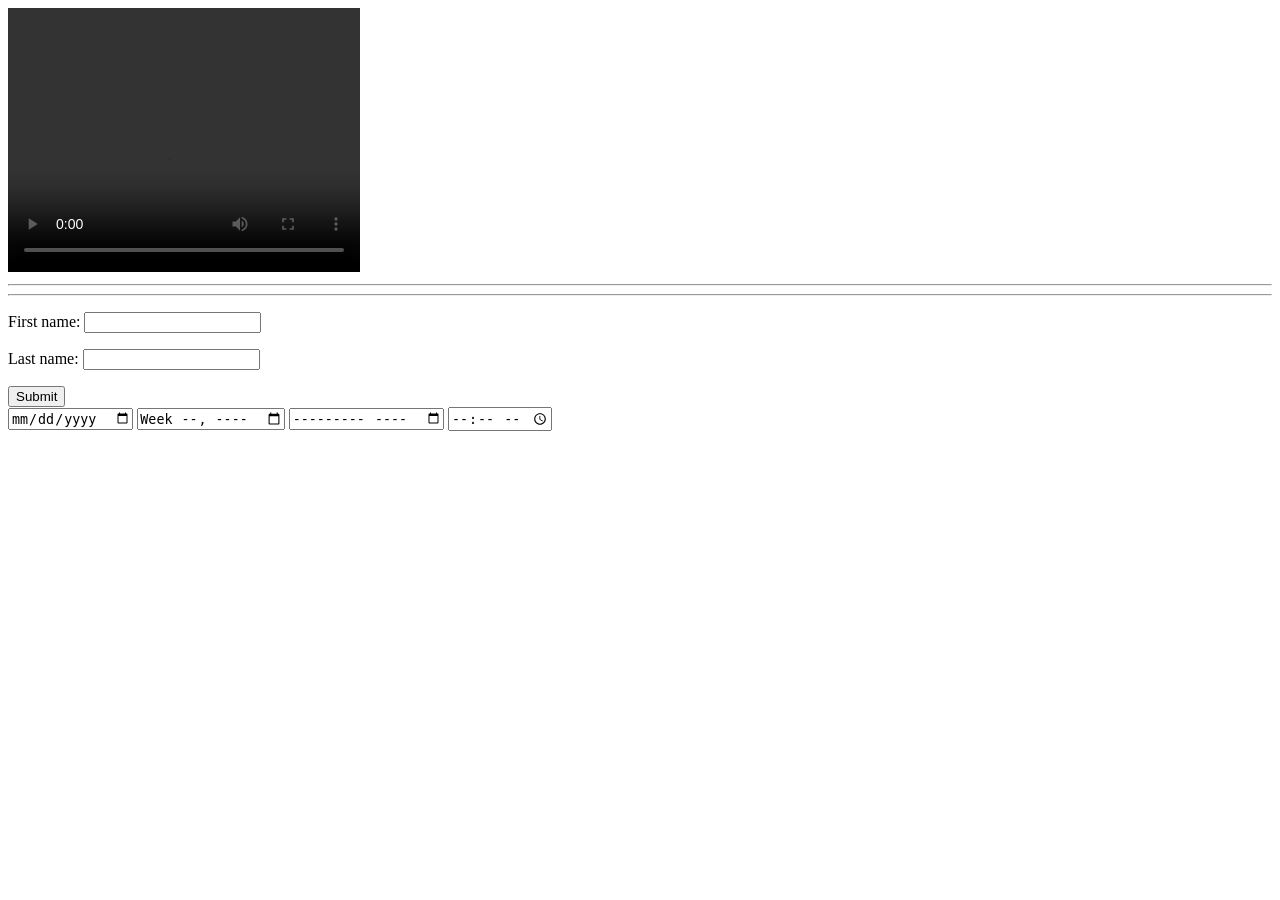
==== index.html @ 6a0bf3af "更新index.html，编写博文测试" ====
<!doctype html>
<html>
    <head>
        <meta http-equiv="Content-Type" content="text/html; charset=utf-8">
            <title>HTML5新增标签</title>
    </head>
    <!--视频p播放，mp4格式 -->
    <body>
        <video width="352" height="264" controls autobuffer>
            <source src="1.mp4" type='video/mp4; codecs="avc1.42E01E, mp4a.40.2"'></source>
        </video>
        <hr>
        <hr>
        <form action="input.asp" method="get">
            <p>First name: <input type="text" name="fname" /></p>
            <p>Last name: <input type="text" name="lname" /></p>
            <input type="submit" value="Submit" />
        </form>
        
        <form action="http://qfedu.com">
            <input type="date">
                <input type="week">
                    <input type="month">
                        <input type="time">
        </form>
        
    </body>
</html>
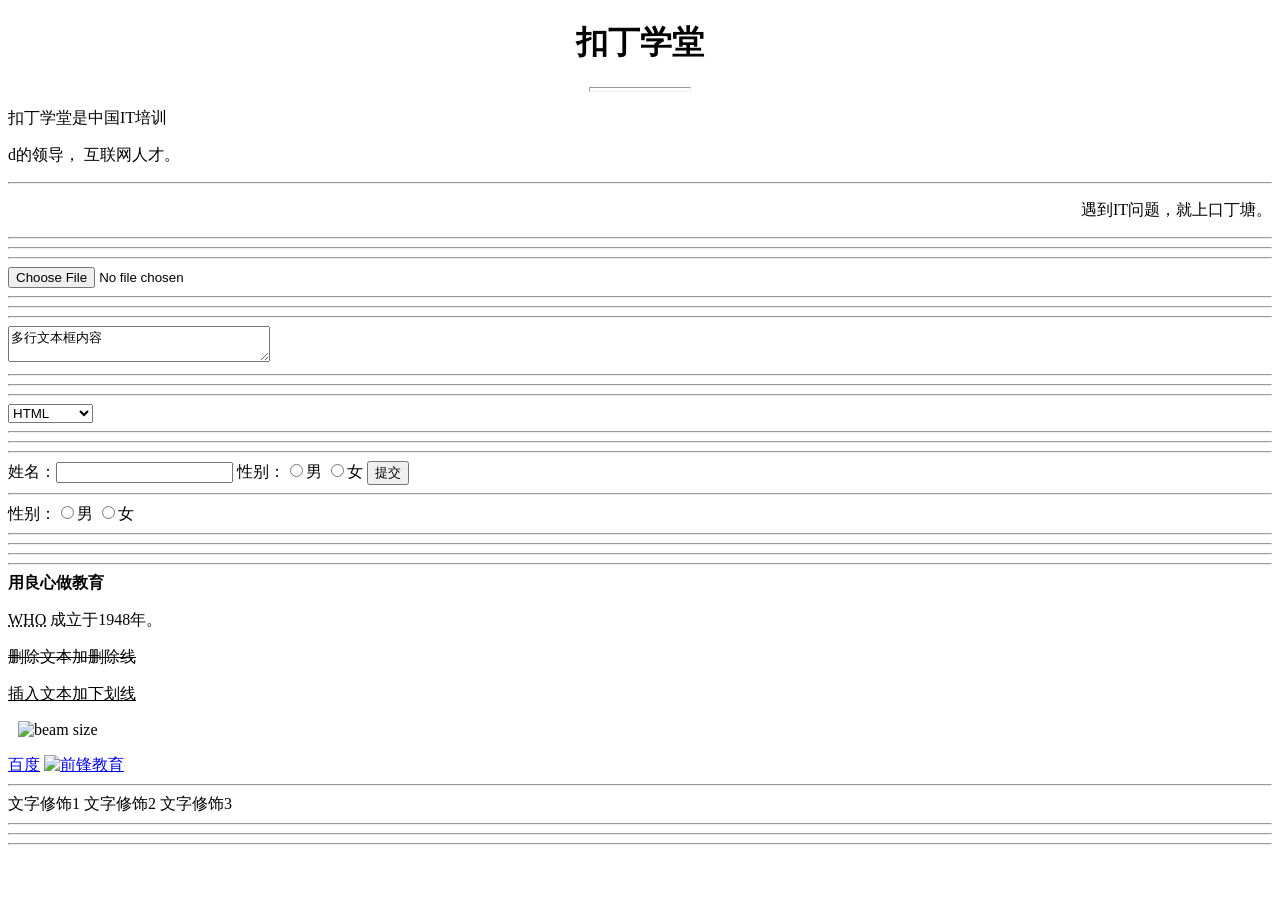
==== commit dbc53a87: "first commit" ====
--- a/index.html
+++ b/index.html
@@ -1,28 +1,84 @@
 <!doctype html>
 <html>
     <head>
-        <meta http-equiv="Content-Type" content="text/html; charset=utf-8">
-            <title>HTML5新增标签</title>
+        <meta charset="utf-8">
+            <title>标题</title>
     </head>
-    <!--视频p播放，mp4格式 -->
     <body>
-        <video width="352" height="264" controls autobuffer>
-            <source src="1.mp4" type='video/mp4; codecs="avc1.42E01E, mp4a.40.2"'></source>
-        </video>
+        <h1 align="center" >扣丁学堂</h1>  <!-- 左对齐 -->
+        <hr align="#003399" width="100" size="5">
+        <p align="left">扣丁学堂是中国IT培训  <!-- 右对齐 -->
+        <p>d的领导，
+        互联网人才。</p>
+        <hr>
+        <p align="right">遇到IT问题，就上口丁塘。</p>
         <hr>
         <hr>
-        <form action="input.asp" method="get">
-            <p>First name: <input type="text" name="fname" /></p>
-            <p>Last name: <input type="text" name="lname" /></p>
-            <input type="submit" value="Submit" />
-        </form>
-        
-        <form action="http://qfedu.com">
-            <input type="date">
-                <input type="week">
-                    <input type="month">
-                        <input type="time">
-        </form>
-        
-    </body>
+        <hr>
+        <head>
+            <title>HTML表单</title>
+        </head>
+        <body>
+            <form action="data.php" method="post"
+                enctype="multipart/form-data">
+                <input type="file">
+            </form>
+            <hr>
+            <hr>
+            <hr>
+            <form>
+                <textarea row="10" cols="30">多行文本框内容</textarea>
+            </form>
+            <hr>
+            <hr>
+            <hr>
+            <form>
+                <select>
+                    <option>HTML</option>
+                    <option>CSS</option>
+                    <option>JavaScript</option>
+                    <option>PHP</option>
+                </select>
+            </form>
+            <hr>
+            <hr>
+            <hr>
+            <form action="qiujianjie2007@126.com">
+                姓名：<input type="text">
+                    性别：<input type="radio">男
+                        <input type="radio">女
+                            <input type="submit" value="提交">
+            </form>
+            <hr>
+            <form>
+                性别：<input type="radio" name="gender" id="man"><label for="man">男</label>
+                    <input type="radio" name="gender" id="woman"><label for="woman">女</label>
+            </form>
+            <hr>
+            <hr>
+            <hr>
+            <hr>
+            
+            
+            <strong>用良心做教育</strong>  <!-- 强调加粗 -->
+            <p><abbr title="World Health Organization">WHO</abbr>
+            成立于1948年。</p>  <!-- abbr标签，引用缩写或者字母缩略语 -->
+            <p><del>删除文本加删除线</del></p> <!-- 删除文本加删除线 -->
+            <p><ins>插入文本加下划线</ins></p><!-- abbr标签，引用缩写或者字母缩略语 -->
+            <img src="a.png" alt="beam size" title="beam size" hspace="10" width="1000"><!-- 插入图片 -->
+                </p>
+                <a href="http://www.baidu.com" target="_blank">百度</a>
+                <a href="http://www.baidu.com">
+                    <img src="aa.png" alt="前锋教育">
+                </a>
+                <hr>
+                <span>文字修饰1</span>
+                <span>文字修饰2</span>
+                <span>文字修饰3</span>
+                <hr>
+                <hr>
+                <hr>
+                
+                
+        </body>
 </html>
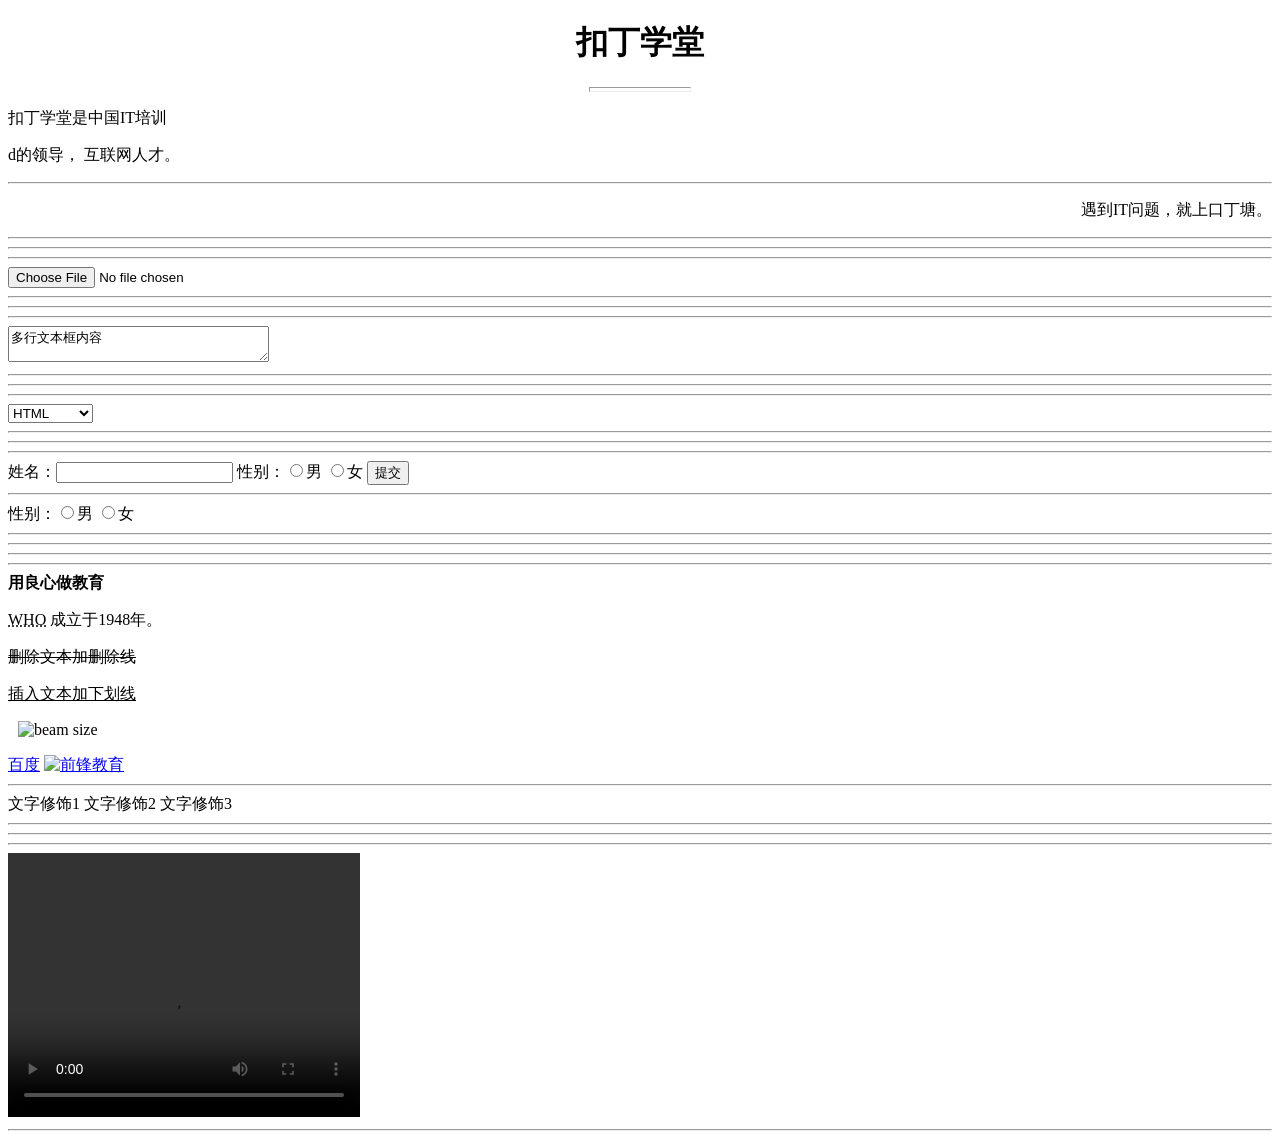
==== commit 011723b0: "first commit" ====
--- a/index.html
+++ b/index.html
@@ -78,7 +78,11 @@
                 <hr>
                 <hr>
                 <hr>
-                
+                <video width="352" height="264" controls autobuffer>
+                    <source src="/Users/qiujianjie/Desktop/html/1.mp4" type='video/mp4; codecs="avc1.42E01E, mp4a.40.2"'></source>
+                </video>
+                <hr>
+
                 
         </body>
 </html>
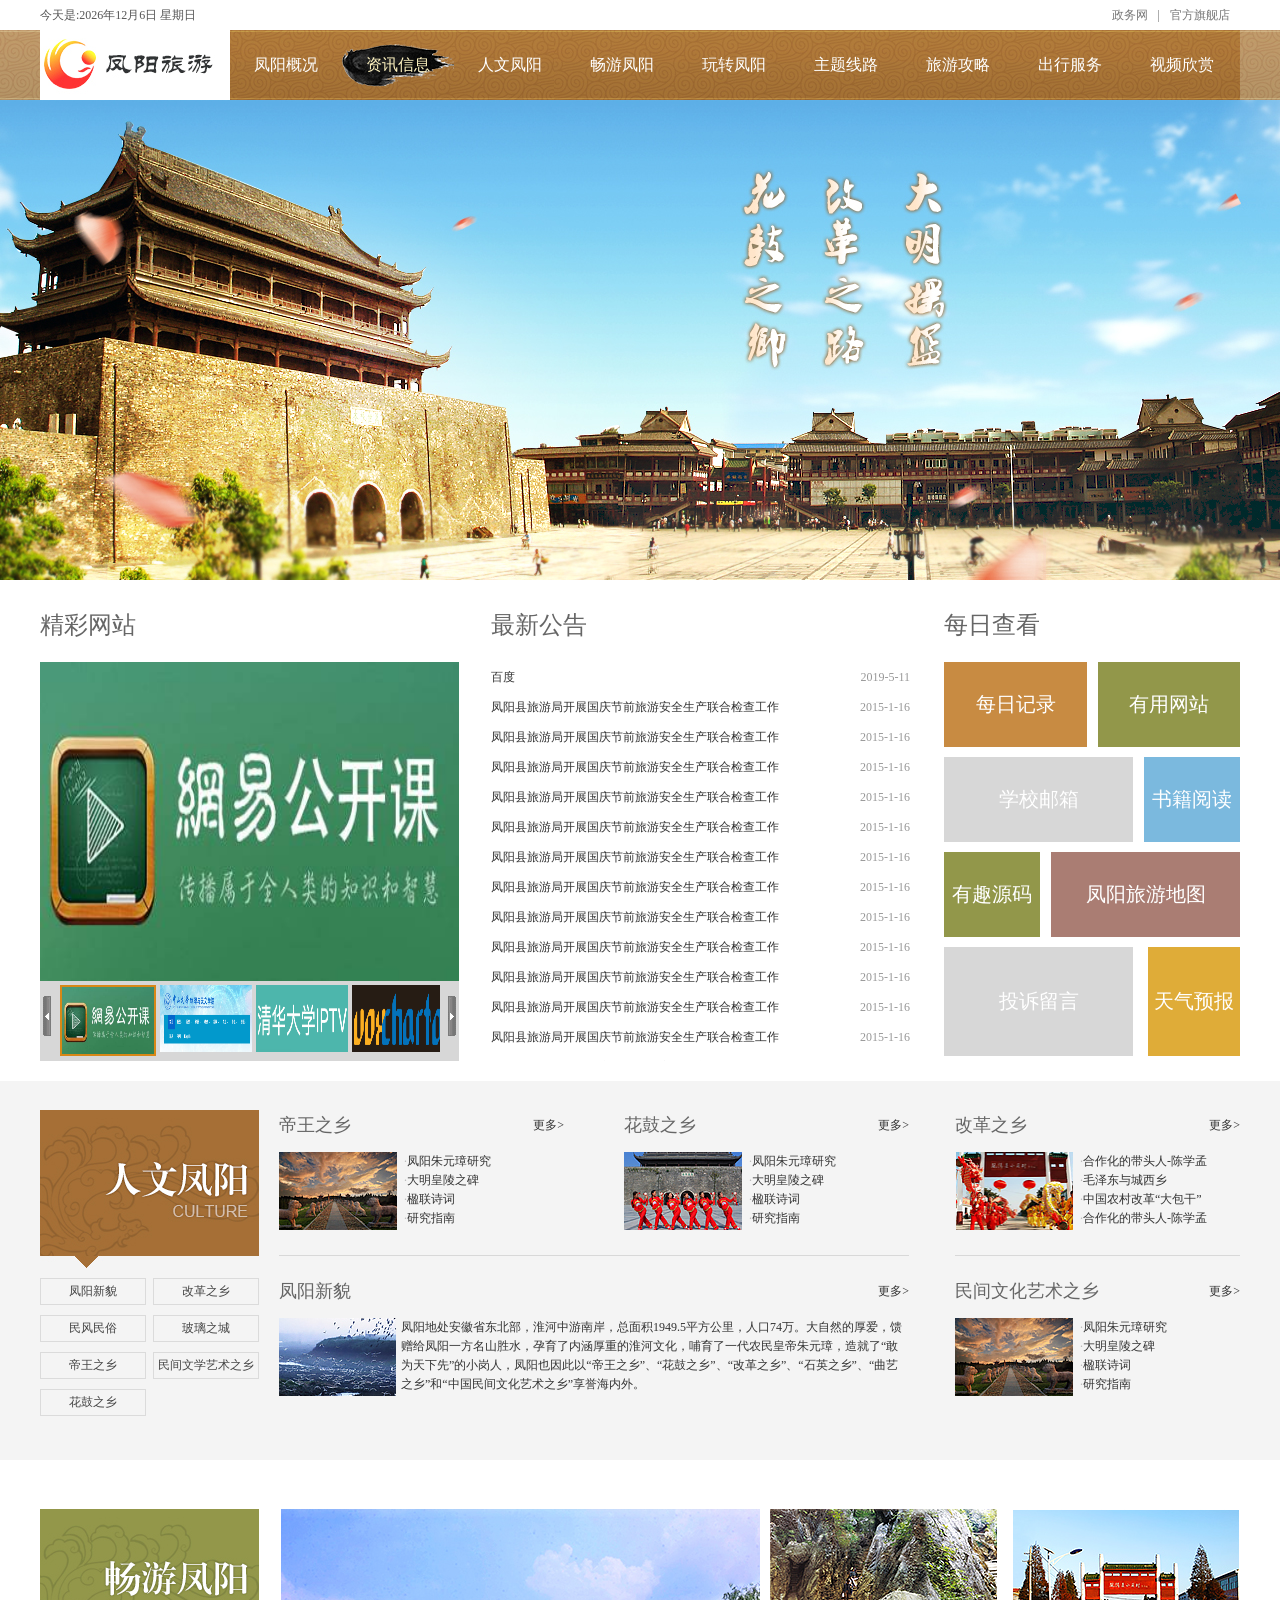
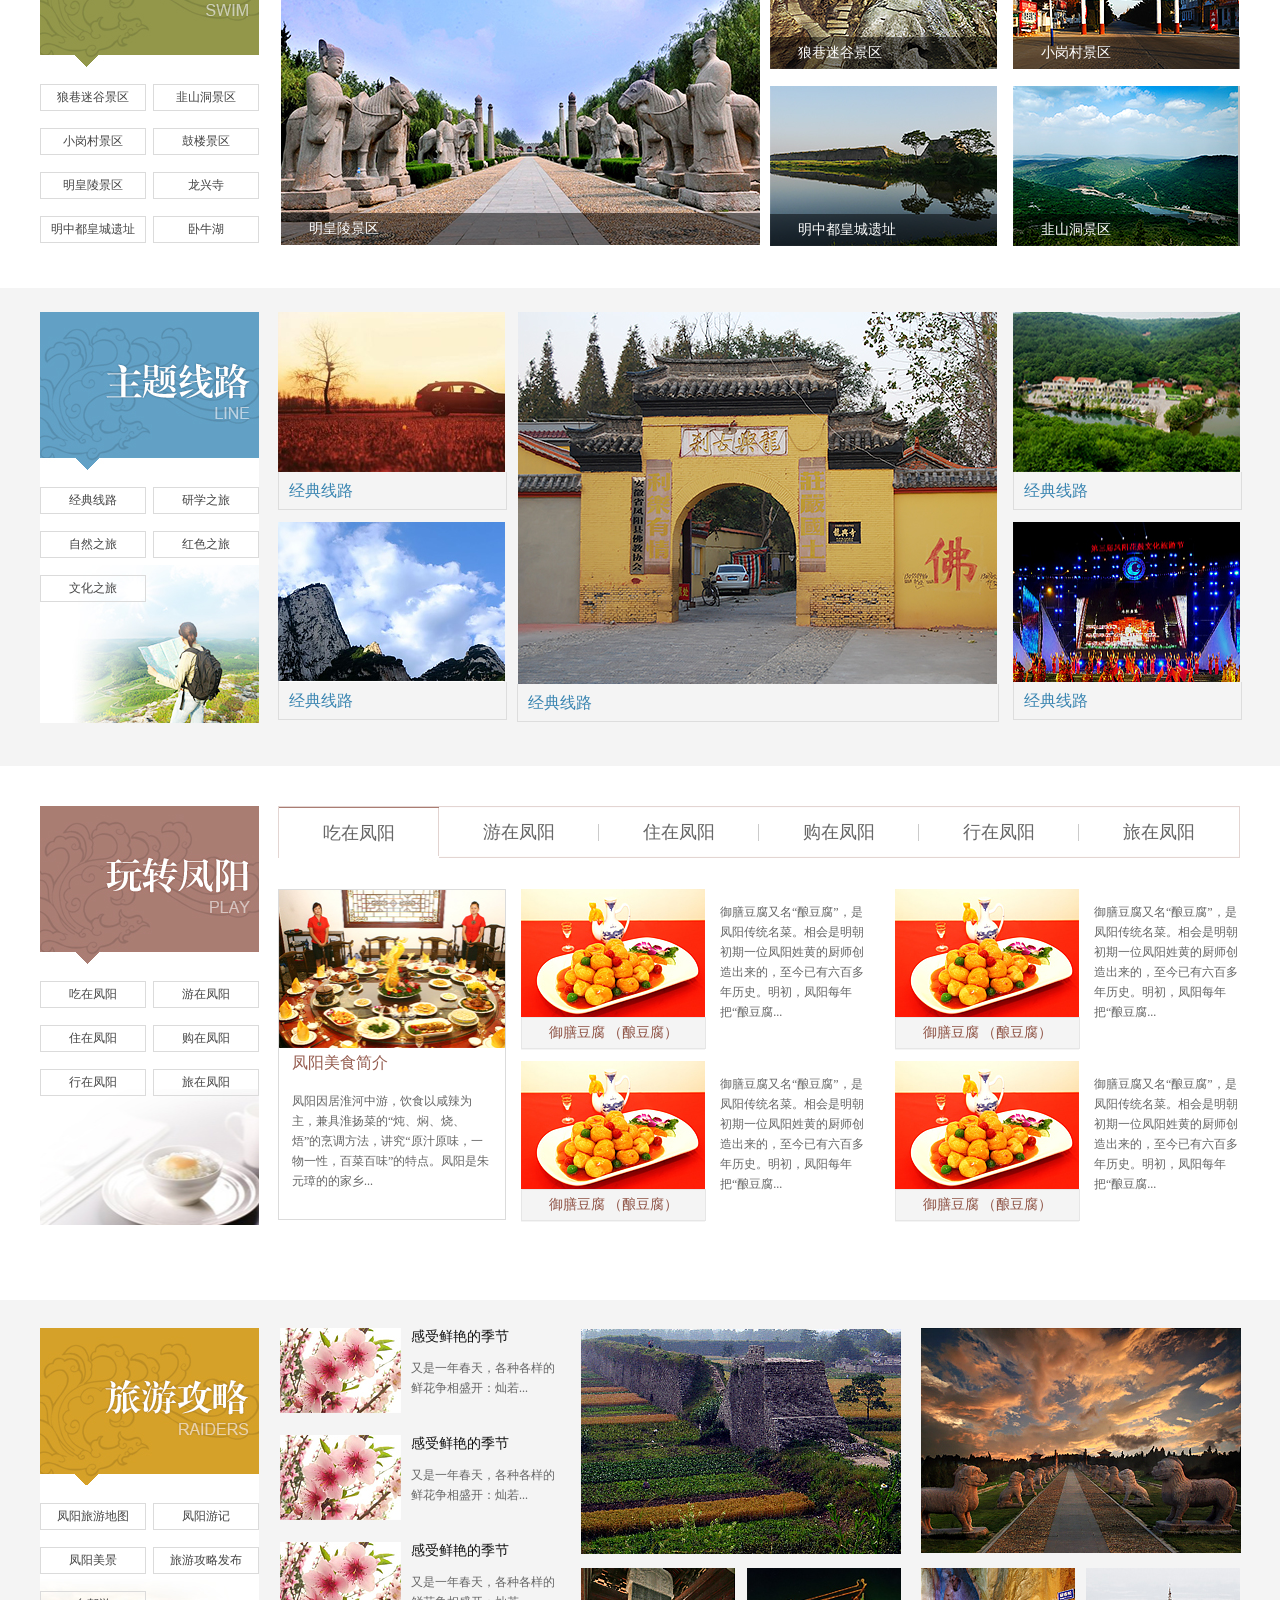
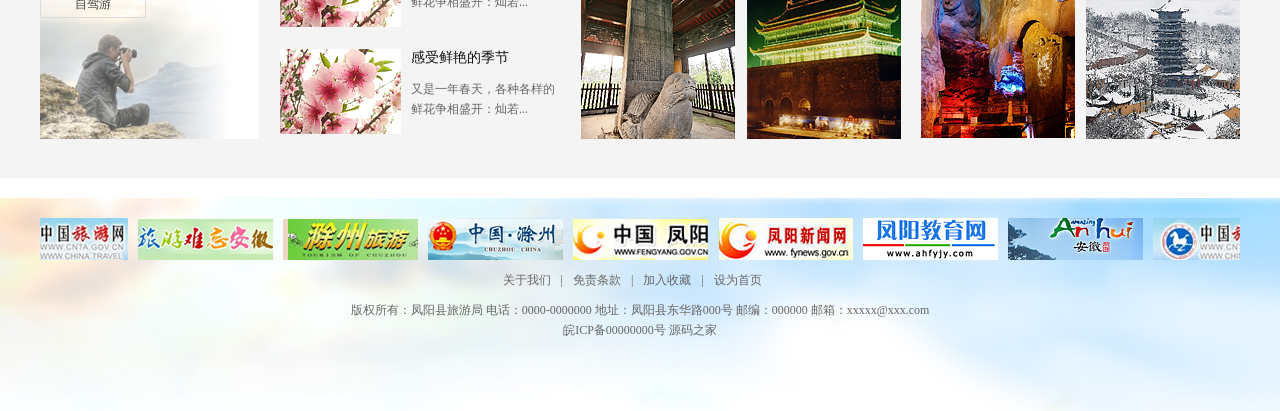
==== commit 696b5f73: "更新index.html，编写博文测试" ====
--- a/index.html
+++ b/index.html
@@ -1,88 +1,648 @@
-<!doctype html>
-<html>
-    <head>
-        <meta charset="utf-8">
-            <title>标题</title>
-    </head>
-    <body>
-        <h1 align="center" >扣丁学堂</h1>  <!-- 左对齐 -->
-        <hr align="#003399" width="100" size="5">
-        <p align="left">扣丁学堂是中国IT培训  <!-- 右对齐 -->
-        <p>d的领导，
-        互联网人才。</p>
-        <hr>
-        <p align="right">遇到IT问题，就上口丁塘。</p>
-        <hr>
-        <hr>
-        <hr>
-        <head>
-            <title>HTML表单</title>
-        </head>
-        <body>
-            <form action="data.php" method="post"
-                enctype="multipart/form-data">
-                <input type="file">
-            </form>
-            <hr>
-            <hr>
-            <hr>
-            <form>
-                <textarea row="10" cols="30">多行文本框内容</textarea>
-            </form>
-            <hr>
-            <hr>
-            <hr>
-            <form>
-                <select>
-                    <option>HTML</option>
-                    <option>CSS</option>
-                    <option>JavaScript</option>
-                    <option>PHP</option>
-                </select>
-            </form>
-            <hr>
-            <hr>
-            <hr>
-            <form action="qiujianjie2007@126.com">
-                姓名：<input type="text">
-                    性别：<input type="radio">男
-                        <input type="radio">女
-                            <input type="submit" value="提交">
-            </form>
-            <hr>
-            <form>
-                性别：<input type="radio" name="gender" id="man"><label for="man">男</label>
-                    <input type="radio" name="gender" id="woman"><label for="woman">女</label>
-            </form>
-            <hr>
-            <hr>
-            <hr>
-            <hr>
-            
-            
-            <strong>用良心做教育</strong>  <!-- 强调加粗 -->
-            <p><abbr title="World Health Organization">WHO</abbr>
-            成立于1948年。</p>  <!-- abbr标签，引用缩写或者字母缩略语 -->
-            <p><del>删除文本加删除线</del></p> <!-- 删除文本加删除线 -->
-            <p><ins>插入文本加下划线</ins></p><!-- abbr标签，引用缩写或者字母缩略语 -->
-            <img src="a.png" alt="beam size" title="beam size" hspace="10" width="1000"><!-- 插入图片 -->
-                </p>
-                <a href="http://www.baidu.com" target="_blank">百度</a>
-                <a href="http://www.baidu.com">
-                    <img src="aa.png" alt="前锋教育">
-                </a>
-                <hr>
-                <span>文字修饰1</span>
-                <span>文字修饰2</span>
-                <span>文字修饰3</span>
-                <hr>
-                <hr>
-                <hr>
-                <video width="352" height="264" controls autobuffer>
-                    <source src="/Users/qiujianjie/Desktop/html/1.mp4" type='video/mp4; codecs="avc1.42E01E, mp4a.40.2"'></source>
-                </video>
-                <hr>
-
-                
-        </body>
-</html>
+<!DOCTYPE html PUBLIC "-//W3C//DTD XHTML 1.0 Transitional//EN" "http://www.w3.org/TR/xhtml1/DTD/xhtml1-transitional.dtd">
+<html xmlns="http://www.w3.org/1999/xhtml">
+<head>
+<meta http-equiv="Content-Type" content="text/html; charset=utf-8" />
+<title>我的网站</title>
+<meta name="keywords" content="凤阳县旅游局 " />
+<meta name="description" content="凤阳县旅游局 " />
+<link href="css/whir_css.css" rel="stylesheet" type="text/css">
+<script type="text/javascript" src="script/jquery.js"></script>
+<script type="text/javascript" src="script/superslide.2.1.js"></script>
+<script type="text/javascript" src="script/column.js"></script>
+<script type="text/javascript" src="script/min_contentslider.js"></script>
+</head>
+<body>
+<!--header-->
+<div id="header">
+  <div class="top">
+    <div class="time">
+      <script language=JavaScript>
+<!--
+var enabled = 0; today = new Date();
+var day; var date;
+if(today.getDay()==0) day = " 星期日"
+if(today.getDay()==1) day = " 星期一"
+if(today.getDay()==2) day = " 星期二"
+if(today.getDay()==3) day = " 星期三"
+if(today.getDay()==4) day = " 星期四"
+if(today.getDay()==5) day = " 星期五"
+if(today.getDay()==6) day = " 星期六"
+document.fgColor = "000000";
+date = "今天是:" + (today.getFullYear()) + "年" + (today.getMonth() + 1 ) + "月" + today.getDate() + "日" + day +"";
+document.write(date);
+// -->
+</script>
+    </div>
+    <div class="weather">
+      <iframe width="450" scrolling="no" height="18" frameborder="0" allowtransparency="true" src="http://i.tianqi.com/index.php?c=code&id=1&color=%23555555&icon=3&py=zhuhai&wind=0&num=1"></iframe>
+    </div>
+    <div class="tnav"><a href="#">政务网</a>|<a href="#">官方旗舰店</a></div>
+  </div>
+  <div class="nav">
+    <div class="navmenu">
+      <div class="logo"><a href="index.html"><img src="images/logo.jpg" width="190" height="70" /></a></div>
+      <ul>
+        <li><a href="凤阳概况.html">凤阳概况</a></li>
+        <li><a href="资讯信息.html"  class="on">资讯信息</a></li>
+        <li><a href="人文凤阳.html">人文凤阳</a></li>
+        <li><a href="畅游服务.html">畅游凤阳</a></li>
+        <li><a href="玩转凤阳.html">玩转凤阳</a></li>
+        <li><a href="主题线路.html">主题线路</a></li>
+        <li><a href="旅游攻略.html">旅游攻略</a></li>
+        <li><a href="出行服务.html">出行服务</a></li>
+        <li><a href="#">视频欣赏</a></li>
+      </ul>
+    </div>
+  </div>
+</div>
+<div class="clear"></div>
+<div class="fullSlide">
+  <div class="bd">
+    <ul>
+        <!--页面最上方幻动片播放-->
+      <li _src="url(images/banner.jpg)" style="background:#555555 center 0 no-repeat;"><a target="_blank" href="#"></a></li>
+    </ul>
+  </div>
+  <div class="hd">
+    <ul>
+    </ul>
+  </div>
+  <span class="prev"></span> <span class="next"></span> </div>
+<script type="text/javascript">
+jQuery(".fullSlide").hover(function() {
+    jQuery(this).find(".prev,.next").stop(true, true).fadeTo("show", 0.5)
+},
+function() {
+    jQuery(this).find(".prev,.next").fadeOut()
+});
+jQuery(".fullSlide").slide({
+    titCell: ".hd ul",
+    mainCell: ".bd ul",
+    effect: "fold",
+    autoPlay: true,
+    autoPage: true,
+    trigger: "click",
+    startFun: function(i) {
+        var curLi = jQuery(".fullSlide .bd li").eq(i);
+        if ( !! curLi.attr("_src")) {
+            curLi.css("background-image", curLi.attr("_src")).removeAttr("_src")
+        }
+    }
+});
+</script>
+<!--中间内容-->
+<div id="container">
+  <div class="con">
+    <!--精彩网站-->
+    <div class="active">
+      <div class="title">
+        <h1>精彩网站</h1>
+      </div>
+      <div class="picshow">
+	  <DIV class=syFocusThumb>
+          <DIV id=syFocusThumb class=sliderwrapper>
+            <DIV class=contentdiv>
+              <DIV class=dPic><A href="#" 
+target=_blank><IMG  src="images/2_1.jpg" width=419 
+height=319></A></DIV>
+            </DIV>
+            <DIV class=contentdiv>
+              <DIV class=dPic><A href="#" 
+target=_blank><IMG  src="images/60x200.jpg" 
+width=419 
+height=319></A></DIV>
+            </DIV>
+            <DIV class=contentdiv>
+              <DIV class=dPic><A href="#" 
+target=_blank><IMG  src="images/iptv.jpg" width=419
+height=319></A></DIV>
+            </DIV>
+            <DIV class=contentdiv>
+              <DIV class=dPic><A href="#" 
+target=_blank><IMG  src="images/350-200_2.jpg" width=419 
+height=319></A></DIV>
+            </DIV>
+            <DIV class=contentdiv>
+              <DIV class=dPic><A 
+href="#" 
+target=_blank><IMG  src="images/emnb350.jpg" 
+width=419 
+height=319></A></DIV>
+            </DIV>
+          </DIV>
+          <DIV id=paginate-syFocusThumb class=pagination><I id=prev class=prev 
+title=上一幅></I>
+            <DIV class=thumbWrap>
+              <DIV class=holder><I class=toc><A 
+href="#" target=_blank><IMG  src="images/2_1.jpg" width=92 height=67></A></I> <I 
+class=toc><A href="#" 
+target=_blank><IMG src="images/60x200.jpg" 
+width=92 height=67></A></I> <I class=toc><A 
+href="#" target=_blank><IMG  src="images/iptv.jpg" width=92 height=67></A></I> <I
+class=toc><A href="#" 
+target=_blank><IMG src="images/350-200_2.jpg" width=92 height=67></A></I> <I class=toc><A 
+href="#" 
+target=_blank><IMG src="images/123.jpg" width=92 height=67></A></I> </DIV>
+            </DIV>
+            <I id=next class=next title=下一幅></I></DIV>
+          <SCRIPT type=text/javascript>
+//焦点图初始化
+featuredcontentslider.init({
+id: "syFocusThumb", //指定ID
+contentsource: ["inline", ""], //有效值: ["inline", ""] 嵌入html or ["ajax", "path_to_file"] 嵌入utf-8文件
+toc: "scroll", //有效值: "#increment" 标记序号, "markup", ["markup1", "markup2", etc]标记具体内容
+nextprev: ["", ""], //next_pre标记 ，如："上一条" "下一条"，设置为 "" 为不出现
+revealtype: "click", //鼠标事件有效值: “click” or “mouseover”
+enablefade: [false, 0.15], // 切换褪色度 “true”or “false”
+autorotate: [true, 3500], // 切换停留时间 “true”or “false”
+delay: 0, //事件延迟时间(默认值：0，单位：ms)
+//playtab: 4, 默认的播放舌签
+onChange: function(previndex, curindex){ //触发处理；previndex 触发处理上一个记录； curindex 触发处理上一个记录 可以自定义函数控制；参考亲子网首页“亲子部落-相册”
+}
+});
+</SCRIPT>
+        </DIV>
+	  </div>
+    </div>
+    <!--最新公告-->
+    <div class="zixun">
+      <div class="title">
+        <h1>最新公告</h1>
+      </div>
+      <ul class="list">
+        <li><span>2019-5-11</span><a href="每日查看/20190511.html">百度</a></li>
+        <li><span>2015-1-16</span><a href="#">凤阳县旅游局开展国庆节前旅游安全生产联合检查工作</a></li>
+        <li><span>2015-1-16</span><a href="#">凤阳县旅游局开展国庆节前旅游安全生产联合检查工作</a></li>
+        <li><span>2015-1-16</span><a href="#">凤阳县旅游局开展国庆节前旅游安全生产联合检查工作</a></li>
+        <li><span>2015-1-16</span><a href="#">凤阳县旅游局开展国庆节前旅游安全生产联合检查工作</a></li>
+        <li><span>2015-1-16</span><a href="#">凤阳县旅游局开展国庆节前旅游安全生产联合检查工作</a></li>
+        <li><span>2015-1-16</span><a href="#">凤阳县旅游局开展国庆节前旅游安全生产联合检查工作</a></li>
+        <li><span>2015-1-16</span><a href="#">凤阳县旅游局开展国庆节前旅游安全生产联合检查工作</a></li>
+        <li><span>2015-1-16</span><a href="#">凤阳县旅游局开展国庆节前旅游安全生产联合检查工作</a></li>
+        <li><span>2015-1-16</span><a href="#">凤阳县旅游局开展国庆节前旅游安全生产联合检查工作</a></li>
+        <li><span>2015-1-16</span><a href="#">凤阳县旅游局开展国庆节前旅游安全生产联合检查工作</a></li>
+        <li><span>2015-1-16</span><a href="#">凤阳县旅游局开展国庆节前旅游安全生产联合检查工作</a></li>
+        <li><span>2015-1-16</span><a href="#">凤阳县旅游局开展国庆节前旅游安全生产联合检查工作</a></li>
+        <li><span>2015-1-16</span><a href="#">凤阳县旅游局开展国庆节前旅游安全生产联合检查工作</a></li>
+        <li><span>2015-1-16</span><a href="#">凤阳县旅游局开展国庆节前旅游安全生产联合检查工作</a></li>
+        <li><span>2015-1-16</span><a href="#">凤阳县旅游局开展国庆节前旅游安全生产联合检查工作</a></li>
+        <li><span>2015-1-16</span><a href="#">凤阳县旅游局开展国庆节前旅游安全生产联合检查工作</a></li>
+        <li><span>2015-1-16</span><a href="#">凤阳县旅游局开展国庆节前旅游安全生产联合检查工作</a></li>
+        <li><span>2015-1-16</span><a href="#">凤阳县旅游局开展国庆节前旅游安全生产联合检查工作</a></li>
+        <li><span>2015-1-16</span><a href="#">凤阳县旅游局开展国庆节前旅游安全生产联合检查工作</a></li>
+        <li><span>2015-1-16</span><a href="#">凤阳县旅游局开展国庆节前旅游安全生产联合检查工作</a></li>
+        <li><span>2015-1-16</span><a href="#">凤阳县旅游局开展国庆节前旅游安全生产联合检查工作</a></li>
+        <li><span>2015-1-16</span><a href="#">凤阳县旅游局开展国庆节前旅游安全生产联合检查工作</a></li>
+        <li><span>2015-1-16</span><a href="#">凤阳县旅游局开展国庆节前旅游安全生产联合检查工作</a></li>
+        <li><span>2015-1-16</span><a href="#">凤阳县旅游局开展国庆节前旅游安全生产联合检查工作</a></li>
+        <li><span>2015-1-16</span><a href="#">凤阳县旅游局开展国庆节前旅游安全生产联合检查工作</a></li>
+        <li><span>2015-1-16</span><a href="#">凤阳县旅游局开展国庆节前旅游安全生产联合检查工作</a></li>
+        <li><span>2015-1-16</span><a href="#">凤阳县旅游局开展国庆节前旅游安全生产联合检查工作</a></li>
+        <li><span>2015-1-16</span><a href="#">凤阳县旅游局开展国庆节前旅游安全生产联合检查工作</a></li>
+        <li><span>2015-1-16</span><a href="#">凤阳县旅游局开展国庆节前旅游安全生产联合检查工作</a></li>
+        <li><span>2015-1-16</span><a href="#">凤阳县旅游局开展国庆节前旅游安全生产联合检查工作</a></li>
+        <li><span>2015-1-16</span><a href="#">凤阳县旅游局开展国庆节前旅游安全生产联合检查工作</a></li>
+      </ul>
+      <ul class="list1">
+        <li class="li1"><a href="#"><img src="images/pic1.jpg" /><span>小长假旅游接待情况</span></a></li>
+        <li class="li2"><a href="#"><img src="images/pic2.jpg" /><span>小岗村</span></a></li>
+        <li class="li3"><a href="#"><img src="images/pic3.jpg" /><span>明皇陵</span></a></li>
+      </ul>
+    </div>
+    <!--每日查看-->
+    <div class="cxfw">
+      <div class="title">
+        <h1>每日查看</h1>
+      </div>
+      <ul>
+        <li class="cx1"><a href="每日查看/20190511.html">每日记录</a></li>
+        <li class="cx2"><a href="每日查看/20190511.html">有用网站</a></li>
+        <li class="cx3"><a href="http://mail.sysu.edu.cn/zimbra/mail#1">学校邮箱</a></li>
+        <li class="cx4"><a href="每日查看/book/book.html">书籍阅读</a></li>
+        <!--
+        <li class="cx5"><a href="每日查看/code/出行服务.html">有趣源码</a></li>
+         -->
+        <li class="cx5"><a href="源码.html">有趣源码</a></li>
+        <li class="cx6"><a href="#">凤阳旅游地图</a></li>
+        <li class="cx7"><a href="#">投诉留言</a></li>
+        <li class="cx8"><a href="#">天气预报</a></li>
+      </ul>
+    </div>
+  </div>
+  <!--人文凤阳-->
+  <div class="con1">
+    <div class="culture">
+      <div class="rwfy">
+        <h1>人文凤阳</h1>
+        <ul class="list2">
+          <li class="rw1"><a href="#">凤阳新貌</a></li>
+          <li class="rw2"><a href="#">改革之乡</a></li>
+          <li class="rw1"><a href="#">民风民俗</a></li>
+          <li class="rw2"><a href="#">玻璃之城</a></li>
+          <li class="rw1"><a href="#">帝王之乡</a></li>
+          <li class="rw2"><a href="#">民间文学艺术之乡</a></li>
+          <li class="rw1"><a href="#">花鼓之乡</a></li>
+        </ul>
+      </div>
+      <!--凤阳概况-->
+      <div class="fygk">
+        <div class="xiang">
+          <div class="column">
+            <div class="title1"><a href="#">更多></a>
+              <h1>帝王之乡</h1>
+            </div>
+            <div class="xcon">
+              <div class="ximg"><a href="#"><img src="images/dwzx.jpg" width="118" height="78" /></a></div>
+              <ul>
+                <li>·<a href="#">凤阳朱元璋研究</a></li>
+                <li>·<a href="#">大明皇陵之碑</a></li>
+                <li>·<a href="#">楹联诗词</a></li>
+                <li>·<a href="#">研究指南</a></li>
+              </ul>
+            </div>
+          </div>
+          <div class="column" style="float:right">
+            <div class="title1"><a href="#">更多></a>
+              <h1>花鼓之乡</h1>
+            </div>
+            <div class="xcon">
+              <div class="ximg"><a href="#"><img src="images/hgzx.jpg" width="118" height="78" /></a></div>
+              <ul>
+                <li>·<a href="#">凤阳朱元璋研究</a></li>
+                <li>·<a href="#">大明皇陵之碑</a></li>
+                <li>·<a href="#">楹联诗词</a></li>
+                <li>·<a href="#">研究指南</a></li>
+              </ul>
+            </div>
+          </div>
+        </div>
+        <!--凤阳新貌-->
+        <div class="fyxm">
+          <div class="title1"><a href="#">更多></a>
+            <h1>凤阳新貌</h1>
+          </div>
+          <div class="fycon"> <img src="images/xm.jpg" width="117" height="78" align="left" />凤阳地处安徽省东北部，淮河中游南岸，总面积1949.5平方公里，人口74万。大自然的厚爱，馈赠给凤阳一方名山胜水，孕育了内涵厚重的淮河文化，哺育了一代农民皇帝朱元璋，造就了“敢为天下先”的小岗人，凤阳也因此以“帝王之乡”、“花鼓之乡”、“改革之乡”、“石英之乡”、“曲艺之乡”和“中国民间文化艺术之乡”享誉海内外。 </div>
+        </div>
+      </div>
+      <div class="rightcon">
+        <div class="column" style="border-bottom:1px solid #d8d8d8;">
+          <div class="title1"><a href="#">更多></a>
+            <h1>改革之乡</h1>
+          </div>
+          <div class="xcon">
+            <div class="ximg"><a href="#"><img src="images/gg.jpg" width="118" height="78" /></a></div>
+            <ul>
+              <li>·<a href="#">合作化的带头人-陈学孟</a></li>
+              <li>·<a href="#">毛泽东与城西乡</a></li>
+              <li>·<a href="#">中国农村改革“大包干”</a></li>
+              <li>·<a href="#">合作化的带头人-陈学孟</a></li>
+            </ul>
+          </div>
+        </div>
+        <div class="column" style="margin-top:20px;">
+          <div class="title1"><a href="#">更多></a>
+            <h1>民间文化艺术之乡</h1>
+          </div>
+          <div class="xcon">
+            <div class="ximg"><a href="#"><img src="images/dwzx.jpg" width="118" height="78" /></a></div>
+            <ul>
+              <li>·<a href="#">凤阳朱元璋研究</a></li>
+              <li>·<a href="#">大明皇陵之碑</a></li>
+              <li>·<a href="#">楹联诗词</a></li>
+              <li>·<a href="#">研究指南</a></li>
+            </ul>
+          </div>
+        </div>
+      </div>
+    </div>
+  </div>
+  <!--畅游凤阳-->
+  <div class="con2">
+    <div class="cyfy">
+      <!--畅游凤阳-->
+      <div class="cyleft">
+        <h1>畅游凤阳</h1>
+        <ul class="list4">
+          <li class="rw1"><a href="#">狼巷迷谷景区</a></li>
+          <li class="rw2"><a href="#">韭山洞景区</a></li>
+          <li class="rw1"><a href="#">小岗村景区</a></li>
+          <li class="rw2"><a href="#">鼓楼景区</a></li>
+          <li class="rw1"><a href="#">明皇陵景区</a></li>
+          <li class="rw2"><a href="#">龙兴寺</a></li>
+          <li class="rw1"><a href="#">明中都皇城遗址</a></li>
+          <li class="rw2"><a href="#">卧牛湖</a></li>
+        </ul>
+      </div>
+      <ul class="list3">
+        <li class="cy1"><a href="#"><img src="images/cy1.jpg" width="479" height="336" /><span>明皇陵景区</span></a></li>
+        <li class="cy2"><a href="#"><img src="images/cy2.jpg" width="227" height="160"/><span>狼巷迷谷景区</span></a></li>
+        <li class="cy3"><a href="#"><img src="images/cy3.jpg" width="227" height="160"/><span>小岗村景区</span></a></li>
+        <li class="cy4"><a href="#"><img src="images/cy4.jpg" width="227" height="160"/><span>明中都皇城遗址</span></a></li>
+        <li class="cy5"><a href="#"><img src="images/cy5.jpg" width="227" height="160"/><span>韭山洞景区</span></a></li>
+      </ul>
+    </div>
+  </div>
+  <!--主题线路-->
+  <div class="con3">
+    <div class="ztxl">
+      <div class="ztleft">
+        <h1>主题线路</h1>
+        <ul class="list4">
+          <li class="rw1"><a href="#">经典线路</a></li>
+          <li class="rw2"><a href="#">研学之旅</a></li>
+          <li class="rw1"><a href="#">自然之旅</a></li>
+          <li class="rw2"><a href="#">红色之旅</a></li>
+          <li class="rw1"><a href="#">文化之旅</a></li>
+        </ul>
+      </div>
+      <ul class="list5">
+        <li class="xl1">
+          <div class="imgteaser"><a href="#"><img src="images/xl1.jpg" width="227" height="160" /><span class="lxhover">
+自驾车外出难免会出现一些故障。假如行驶中出现故障或有故障而暂时无零配件供应又需急用的情况，我们不得不采取一些应急的修理方法。效站！
+</span></a></div>
+          <div class="titles"><a href="#">经典线路</a></div>
+        </li>
+        <li class="xl2">
+          <div class="imgteaser"><a href="#"><img src="images/xl2.jpg" width="227" height="160" /><span class="lxhover">
+自驾车外出难免会出现一些故障。假如行驶中出现故障或有故障而暂时无零配件供应又需急用的情况，我们不得不采取一些应急的修理方法。效站！
+</span></a></div>
+          <div class="titles"><a href="#">经典线路</a></div>
+        </li>
+        <li class="xl3">
+          <div class="imgteaser"><a href="#"><img src="images/xl3.jpg" width="480" height="372"/><span class="lxhover">
+自驾车外出难免会出现一些故障。假如行驶中出现故障或有故障而暂时无零配件供应又需急用的情况，我们不得不采取一些应急的修理方法。效站！
+</span></a></div>
+          <div class="titles"><a href="#">经典线路</a></div>
+        </li>
+        <li class="xl4">
+          <div class="imgteaser"><a href="#"><img src="images/xl4.jpg" width="227" height="160" /><span class="lxhover">
+自驾车外出难免会出现一些故障。假如行驶中出现故障或有故障而暂时无零配件供应又需急用的情况，我们不得不采取一些应急的修理方法。效站！
+</span></a></div>
+          <div class="titles"><a href="#">经典线路</a></div>
+        </li>
+        <li class="xl5">
+          <div class="imgteaser"><a href="#"><img src="images/xl5.jpg" width="227" height="160" /><span class="lxhover">
+自驾车外出难免会出现一些故障。假如行驶中出现故障或有故障而暂时无零配件供应又需急用的情况，我们不得不采取一些应急的修理方法。效站！
+</span></a></div>
+          <div class="titles"><a href="#">经典线路</a></div>
+        </li>
+      </ul>
+    </div>
+  </div>
+  <!--玩转凤阳-->
+  <div class="wancon">
+    <div class="wan">
+      <div class="wzleft">
+        <h1>玩转凤阳</h1>
+        <ul class="list4">
+          <li class="rw1"><a href="#">吃在凤阳</a></li>
+          <li class="rw2"><a href="#">游在凤阳</a></li>
+          <li class="rw1"><a href="#">住在凤阳</a></li>
+          <li class="rw2"><a href="#">购在凤阳</a></li>
+          <li class="rw1"><a href="#">行在凤阳</a></li>
+          <li class="rw2"><a href="#">旅在凤阳</a></li>
+        </ul>
+      </div>
+      <div class="wzright">
+        <div class="title2">
+          <h1 class="hover" id="one1" onmouseover="setTab('one',1,6)">吃在凤阳</h1>
+          <h1 id="one2" onmouseover="setTab('one',2,6)">游在凤阳</h1>
+          <h1 id="one3" onmouseover="setTab('one',3,6)">住在凤阳</h1>
+          <h1 id="one4" onmouseover="setTab('one',4,6)">购在凤阳</h1>
+          <h1 id="one5" onmouseover="setTab('one',5,6)">行在凤阳</h1>
+          <h1 id="one6" onmouseover="setTab('one',6,6)">旅在凤阳</h1>
+        </div>
+        <div class="clear"></div>
+        <div class="wzcon" id="con_one_1">
+          <div class="msjj"> <span class="msimg"><img src="images/ms.jpg" width="226" height="158" /></span> <span class="mstitle"><a href="#">凤阳美食简介</a></span>
+            <p>凤阳因居淮河中游，饮食以咸辣为主，兼具淮扬菜的“炖、焖、烧、焐”的烹调方法，讲究“原汁原味，一物一性，百菜百味”的特点。凤阳是朱元璋的的家乡...</p>
+          </div>
+          <div class="column1">
+            <div class="xgimg"> <span class="picimg"><img src="images/msimg.jpg" width="184" height="128" /></span> <span class="xgtitle"><a href="#">御膳豆腐 （酿豆腐）</a></span></div>
+            <div class="xgjj">御膳豆腐又名“酿豆腐”，是凤阳传统名菜。相会是明朝初期一位凤阳姓黄的厨师创造出来的，至今已有六百多年历史。明初，凤阳每年把“酿豆腐...</div>
+          </div>
+          <div class="column1" style="float:right;">
+            <div class="xgimg"> <span class="picimg"><img src="images/msimg.jpg" width="184" height="128" /></span> <span class="xgtitle"><a href="#">御膳豆腐 （酿豆腐）</a></span></div>
+            <div class="xgjj">御膳豆腐又名“酿豆腐”，是凤阳传统名菜。相会是明朝初期一位凤阳姓黄的厨师创造出来的，至今已有六百多年历史。明初，凤阳每年把“酿豆腐...</div>
+          </div>
+          <div class="column1" style="margin-top:10px;">
+            <div class="xgimg"> <span class="picimg"><img src="images/msimg.jpg" width="184" height="128" /></span> <span class="xgtitle"><a href="#">御膳豆腐 （酿豆腐）</a></span></div>
+            <div class="xgjj">御膳豆腐又名“酿豆腐”，是凤阳传统名菜。相会是明朝初期一位凤阳姓黄的厨师创造出来的，至今已有六百多年历史。明初，凤阳每年把“酿豆腐...</div>
+          </div>
+          <div class="column1" style="margin-top:10px; float:right;">
+            <div class="xgimg"> <span class="picimg"><img src="images/msimg.jpg" width="184" height="128" /></span> <span class="xgtitle"><a href="#">御膳豆腐 （酿豆腐）</a></span></div>
+            <div class="xgjj">御膳豆腐又名“酿豆腐”，是凤阳传统名菜。相会是明朝初期一位凤阳姓黄的厨师创造出来的，至今已有六百多年历史。明初，凤阳每年把“酿豆腐...</div>
+          </div>
+        </div>
+		
+		<div class="wzcon" id="con_one_2" style="display:none;">
+          <div class="msjj"> <span class="msimg"><img src="images/ms.jpg" width="226" height="158" /></span> <span class="mstitle"><a href="#">凤阳美食简介</a></span>
+            <p>凤阳因居淮河中游，饮食以咸辣为主，兼具淮扬菜的“炖、焖、烧、焐”的烹调方法，讲究“原汁原味，一物一性，百菜百味”的特点。凤阳是朱元璋的的家乡...</p>
+          </div>
+          <div class="column1">
+            <div class="xgimg"> <span class="picimg"><img src="images/msimg.jpg" width="184" height="128" /></span> <span class="xgtitle"><a href="#">御膳豆腐 （酿豆腐）</a></span></div>
+            <div class="xgjj">御膳豆腐又名“酿豆腐”，是凤阳传统名菜。相会是明朝初期一位凤阳姓黄的厨师创造出来的，至今已有六百多年历史。明初，凤阳每年把“酿豆腐...</div>
+          </div>
+          <div class="column1" style="float:right;">
+            <div class="xgimg"> <span class="picimg"><img src="images/msimg.jpg" width="184" height="128" /></span> <span class="xgtitle"><a href="#">御膳豆腐 （酿豆腐）</a></span></div>
+            <div class="xgjj">御膳豆腐又名“酿豆腐”，是凤阳传统名菜。相会是明朝初期一位凤阳姓黄的厨师创造出来的，至今已有六百多年历史。明初，凤阳每年把“酿豆腐...</div>
+          </div>
+          <div class="column1" style="margin-top:10px;">
+            <div class="xgimg"> <span class="picimg"><img src="images/msimg.jpg" width="184" height="128" /></span> <span class="xgtitle"><a href="#">御膳豆腐 （酿豆腐）</a></span></div>
+            <div class="xgjj">御膳豆腐又名“酿豆腐”，是凤阳传统名菜。相会是明朝初期一位凤阳姓黄的厨师创造出来的，至今已有六百多年历史。明初，凤阳每年把“酿豆腐...</div>
+          </div>
+          <div class="column1" style="margin-top:10px; float:right;">
+            <div class="xgimg"> <span class="picimg"><img src="images/msimg.jpg" width="184" height="128" /></span> <span class="xgtitle"><a href="#">御膳豆腐 （酿豆腐）</a></span></div>
+            <div class="xgjj">御膳豆腐又名“酿豆腐”，是凤阳传统名菜。相会是明朝初期一位凤阳姓黄的厨师创造出来的，至今已有六百多年历史。明初，凤阳每年把“酿豆腐...</div>
+          </div>
+        </div>
+		
+		<div class="wzcon" id="con_one_3" style="display:none;">
+          <div class="msjj"> <span class="msimg"><img src="images/ms.jpg" width="226" height="158" /></span> <span class="mstitle"><a href="#">凤阳美食简介</a></span>
+            <p>凤阳因居淮河中游，饮食以咸辣为主，兼具淮扬菜的“炖、焖、烧、焐”的烹调方法，讲究“原汁原味，一物一性，百菜百味”的特点。凤阳是朱元璋的的家乡...</p>
+          </div>
+          <div class="column1">
+            <div class="xgimg"> <span class="picimg"><img src="images/msimg.jpg" width="184" height="128" /></span> <span class="xgtitle"><a href="#">御膳豆腐 （酿豆腐）</a></span></div>
+            <div class="xgjj">御膳豆腐又名“酿豆腐”，是凤阳传统名菜。相会是明朝初期一位凤阳姓黄的厨师创造出来的，至今已有六百多年历史。明初，凤阳每年把“酿豆腐...</div>
+          </div>
+          <div class="column1" style="float:right;">
+            <div class="xgimg"> <span class="picimg"><img src="images/msimg.jpg" width="184" height="128" /></span> <span class="xgtitle"><a href="#">御膳豆腐 （酿豆腐）</a></span></div>
+            <div class="xgjj">御膳豆腐又名“酿豆腐”，是凤阳传统名菜。相会是明朝初期一位凤阳姓黄的厨师创造出来的，至今已有六百多年历史。明初，凤阳每年把“酿豆腐...</div>
+          </div>
+          <div class="column1" style="margin-top:10px;">
+            <div class="xgimg"> <span class="picimg"><img src="images/msimg.jpg" width="184" height="128" /></span> <span class="xgtitle"><a href="#">御膳豆腐 （酿豆腐）</a></span></div>
+            <div class="xgjj">御膳豆腐又名“酿豆腐”，是凤阳传统名菜。相会是明朝初期一位凤阳姓黄的厨师创造出来的，至今已有六百多年历史。明初，凤阳每年把“酿豆腐...</div>
+          </div>
+          <div class="column1" style="margin-top:10px; float:right;">
+            <div class="xgimg"> <span class="picimg"><img src="images/msimg.jpg" width="184" height="128" /></span> <span class="xgtitle"><a href="#">御膳豆腐 （酿豆腐）</a></span></div>
+            <div class="xgjj">御膳豆腐又名“酿豆腐”，是凤阳传统名菜。相会是明朝初期一位凤阳姓黄的厨师创造出来的，至今已有六百多年历史。明初，凤阳每年把“酿豆腐...</div>
+          </div>
+        </div>
+		
+		<div class="wzcon" id="con_one_4" style="display:none;">
+          <div class="msjj"> <span class="msimg"><img src="images/ms.jpg" width="226" height="158" /></span> <span class="mstitle"><a href="#">凤阳美食简介</a></span>
+            <p>凤阳因居淮河中游，饮食以咸辣为主，兼具淮扬菜的“炖、焖、烧、焐”的烹调方法，讲究“原汁原味，一物一性，百菜百味”的特点。凤阳是朱元璋的的家乡...</p>
+          </div>
+          <div class="column1">
+            <div class="xgimg"> <span class="picimg"><img src="images/msimg.jpg" width="184" height="128" /></span> <span class="xgtitle"><a href="#">御膳豆腐 （酿豆腐）</a></span></div>
+            <div class="xgjj">御膳豆腐又名“酿豆腐”，是凤阳传统名菜。相会是明朝初期一位凤阳姓黄的厨师创造出来的，至今已有六百多年历史。明初，凤阳每年把“酿豆腐...</div>
+          </div>
+          <div class="column1" style="float:right;">
+            <div class="xgimg"> <span class="picimg"><img src="images/msimg.jpg" width="184" height="128" /></span> <span class="xgtitle"><a href="#">御膳豆腐 （酿豆腐）</a></span></div>
+            <div class="xgjj">御膳豆腐又名“酿豆腐”，是凤阳传统名菜。相会是明朝初期一位凤阳姓黄的厨师创造出来的，至今已有六百多年历史。明初，凤阳每年把“酿豆腐...</div>
+          </div>
+          <div class="column1" style="margin-top:10px;">
+            <div class="xgimg"> <span class="picimg"><img src="images/msimg.jpg" width="184" height="128" /></span> <span class="xgtitle"><a href="#">御膳豆腐 （酿豆腐）</a></span></div>
+            <div class="xgjj">御膳豆腐又名“酿豆腐”，是凤阳传统名菜。相会是明朝初期一位凤阳姓黄的厨师创造出来的，至今已有六百多年历史。明初，凤阳每年把“酿豆腐...</div>
+          </div>
+          <div class="column1" style="margin-top:10px; float:right;">
+            <div class="xgimg"> <span class="picimg"><img src="images/msimg.jpg" width="184" height="128" /></span> <span class="xgtitle"><a href="#">御膳豆腐 （酿豆腐）</a></span></div>
+            <div class="xgjj">御膳豆腐又名“酿豆腐”，是凤阳传统名菜。相会是明朝初期一位凤阳姓黄的厨师创造出来的，至今已有六百多年历史。明初，凤阳每年把“酿豆腐...</div>
+          </div>
+        </div>
+		
+		<div class="wzcon" id="con_one_5" style="display:none;">
+          <div class="msjj"> <span class="msimg"><img src="images/ms.jpg" width="226" height="158" /></span> <span class="mstitle"><a href="#">凤阳美食简介</a></span>
+            <p>凤阳因居淮河中游，饮食以咸辣为主，兼具淮扬菜的“炖、焖、烧、焐”的烹调方法，讲究“原汁原味，一物一性，百菜百味”的特点。凤阳是朱元璋的的家乡...</p>
+          </div>
+          <div class="column1">
+            <div class="xgimg"> <span class="picimg"><img src="images/msimg.jpg" width="184" height="128" /></span> <span class="xgtitle"><a href="#">御膳豆腐 （酿豆腐）</a></span></div>
+            <div class="xgjj">御膳豆腐又名“酿豆腐”，是凤阳传统名菜。相会是明朝初期一位凤阳姓黄的厨师创造出来的，至今已有六百多年历史。明初，凤阳每年把“酿豆腐...</div>
+          </div>
+          <div class="column1" style="float:right;">
+            <div class="xgimg"> <span class="picimg"><img src="images/msimg.jpg" width="184" height="128" /></span> <span class="xgtitle"><a href="#">御膳豆腐 （酿豆腐）</a></span></div>
+            <div class="xgjj">御膳豆腐又名“酿豆腐”，是凤阳传统名菜。相会是明朝初期一位凤阳姓黄的厨师创造出来的，至今已有六百多年历史。明初，凤阳每年把“酿豆腐...</div>
+          </div>
+          <div class="column1" style="margin-top:10px;">
+            <div class="xgimg"> <span class="picimg"><img src="images/msimg.jpg" width="184" height="128" /></span> <span class="xgtitle"><a href="#">御膳豆腐 （酿豆腐）</a></span></div>
+            <div class="xgjj">御膳豆腐又名“酿豆腐”，是凤阳传统名菜。相会是明朝初期一位凤阳姓黄的厨师创造出来的，至今已有六百多年历史。明初，凤阳每年把“酿豆腐...</div>
+          </div>
+          <div class="column1" style="margin-top:10px; float:right;">
+            <div class="xgimg"> <span class="picimg"><img src="images/msimg.jpg" width="184" height="128" /></span> <span class="xgtitle"><a href="#">御膳豆腐 （酿豆腐）</a></span></div>
+            <div class="xgjj">御膳豆腐又名“酿豆腐”，是凤阳传统名菜。相会是明朝初期一位凤阳姓黄的厨师创造出来的，至今已有六百多年历史。明初，凤阳每年把“酿豆腐...</div>
+          </div>
+        </div>
+		
+		<div class="wzcon" id="con_one_6" style="display:none;">
+          <div class="msjj"> <span class="msimg"><img src="images/ms.jpg" width="226" height="158" /></span> <span class="mstitle"><a href="#">凤阳美食简介</a></span>
+            <p>凤阳因居淮河中游，饮食以咸辣为主，兼具淮扬菜的“炖、焖、烧、焐”的烹调方法，讲究“原汁原味，一物一性，百菜百味”的特点。凤阳是朱元璋的的家乡...</p>
+          </div>
+          <div class="column1">
+            <div class="xgimg"> <span class="picimg"><img src="images/msimg.jpg" width="184" height="128" /></span> <span class="xgtitle"><a href="#">御膳豆腐 （酿豆腐）</a></span></div>
+            <div class="xgjj">御膳豆腐又名“酿豆腐”，是凤阳传统名菜。相会是明朝初期一位凤阳姓黄的厨师创造出来的，至今已有六百多年历史。明初，凤阳每年把“酿豆腐...</div>
+          </div>
+          <div class="column1" style="float:right;">
+            <div class="xgimg"> <span class="picimg"><img src="images/msimg.jpg" width="184" height="128" /></span> <span class="xgtitle"><a href="#">御膳豆腐 （酿豆腐）</a></span></div>
+            <div class="xgjj">御膳豆腐又名“酿豆腐”，是凤阳传统名菜。相会是明朝初期一位凤阳姓黄的厨师创造出来的，至今已有六百多年历史。明初，凤阳每年把“酿豆腐...</div>
+          </div>
+          <div class="column1" style="margin-top:10px;">
+            <div class="xgimg"> <span class="picimg"><img src="images/msimg.jpg" width="184" height="128" /></span> <span class="xgtitle"><a href="#">御膳豆腐 （酿豆腐）</a></span></div>
+            <div class="xgjj">御膳豆腐又名“酿豆腐”，是凤阳传统名菜。相会是明朝初期一位凤阳姓黄的厨师创造出来的，至今已有六百多年历史。明初，凤阳每年把“酿豆腐...</div>
+          </div>
+          <div class="column1" style="margin-top:10px; float:right;">
+            <div class="xgimg"> <span class="picimg"><img src="images/msimg.jpg" width="184" height="128" /></span> <span class="xgtitle"><a href="#">御膳豆腐 （酿豆腐）</a></span></div>
+            <div class="xgjj">御膳豆腐又名“酿豆腐”，是凤阳传统名菜。相会是明朝初期一位凤阳姓黄的厨师创造出来的，至今已有六百多年历史。明初，凤阳每年把“酿豆腐...</div>
+          </div>
+        </div>
+		
+		
+      </div>
+    </div>
+  </div>
+  <!--旅游攻略-->
+  <div class="con4">
+    <div class="lygl">
+      <div class="lyleft">
+        <h1>旅游攻略</h1>
+        <ul class="list4">
+          <li class="rw1"><a href="#">凤阳旅游地图</a></li>
+          <li class="rw2"><a href="#">凤阳游记</a></li>
+          <li class="rw1"><a href="#">凤阳美景</a></li>
+          <li class="rw2"><a href="#">旅游攻略发布</a></li>
+          <li class="rw1"><a href="#">自驾游</a></li>
+        </ul>
+      </div>
+      <div class="lyright">
+        <ul class="lylist">
+          <li>
+            <div class="lyimg"><img src="images/th.jpg" width="121" height="85" /></div>
+            <h2><a href="#">感受鲜艳的季节</a></h2>
+            <p>又是一年春天，各种各样的鲜花争相盛开：灿若... </p>
+          </li>
+          <li>
+            <div class="lyimg"><img src="images/th.jpg" width="121" height="85" /></div>
+            <h2><a href="#">感受鲜艳的季节</a></h2>
+            <p>又是一年春天，各种各样的鲜花争相盛开：灿若... </p>
+          </li>
+          <li>
+            <div class="lyimg"><img src="images/th.jpg" width="121" height="85" /></div>
+            <h2><a href="#">感受鲜艳的季节</a></h2>
+            <p>又是一年春天，各种各样的鲜花争相盛开：灿若... </p>
+          </li>
+          <li>
+            <div class="lyimg"><img src="images/th.jpg" width="121" height="85" /></div>
+            <h2><a href="#">感受鲜艳的季节</a></h2>
+            <p>又是一年春天，各种各样的鲜花争相盛开：灿若... </p>
+          </li>
+        </ul>
+        <ul class="list6">
+          <li class="gl1"><a href="#"><img src="images/gl1.jpg" /></a></li>
+          <li class="gl2"><a href="#"><img src="images/gl2.jpg" /></a></li>
+          <li class="gl3"><a href="#"><img src="images/gl3.jpg" /></a></li>
+          <li class="gl4"><a href="#"><img src="images/gl4.jpg" /></a></li>
+          <li class="gl5"><a href="#"><img src="images/gl5.jpg" /></a></li>
+          <li class="gl6"><a href="#"><img src="images/gl6.jpg" /></a></li>
+        </ul>
+      </div>
+    </div>
+  </div>
+</div>
+<!--底部-->
+<div id="footer">
+<div class="links">
+    <!--下面是向左滚动代码-->
+    <div id="colee_left" style="overflow:hidden;width:1200px; padding:0px;">
+      <table cellpadding="0" cellspacing="0" border="0">
+        <tr>
+          <td id="colee_left1" valign="top"><table cellpadding="2" cellspacing="0" border="0">
+              <tr>
+                <td class="td1"><a href="#" target="_blank"><img src="images/link1.jpg" width="135" height="42" /></a></td>
+                <td class="td1"><a href="#" target="_blank"><img src="images/link2.jpg" width="135" height="42" /></a></td>
+				<td class="td1"><a href="#" target="_blank"><img src="images/link3.jpg" width="135" height="42" /></a></td>
+				<td class="td1"><a href="#" target="_blank"><img src="images/link4.jpg" width="135" height="42" /></a></td>
+				<td class="td1"><a href="#" target="_blank"><img src="images/link5.jpg" width="135" height="42" /></a></td>
+				<td class="td1"><a href="#" target="_blank"><img src="images/link6.jpg" width="135" height="42" /></a></td>
+				<td class="td1"><a href="#" target="_blank"><img src="images/link7.jpg" width="135" height="42" /></a></td>
+				<td class="td1"><a href="#" target="_blank"><img src="images/link8.jpg" width="135" height="42" /></a></td>
+              </tr>
+            </table></td>
+          <td id="colee_left2" valign="top"></td>
+        </tr>
+      </table>
+    </div>
+    <script>
+//使用div时，请保证colee_left2与colee_left1是在同一行上.
+var speed=48//速度数值越大速度越慢
+var colee_left2=document.getElementById("colee_left2");
+var colee_left1=document.getElementById("colee_left1");
+var colee_left=document.getElementById("colee_left");
+colee_left2.innerHTML=colee_left1.innerHTML
+function Marquee3(){
+if(colee_left2.offsetWidth-colee_left.scrollLeft<=0)//offsetWidth 是对象的可见宽度
+colee_left.scrollLeft-=colee_left1.offsetWidth//scrollWidth 是对象的实际内容的宽，不包边线宽度
+else{
+colee_left.scrollLeft++
+}
+}
+var MyMar3=setInterval(Marquee3,speed)
+colee_left.onmouseover=function() {clearInterval(MyMar3)}
+colee_left.onmouseout=function() {MyMar3=setInterval(Marquee3,speed)}
+</script>
+    <!--向左滚动代码结束-->
+  </div>
+  <div class="fnav"><a href="#">关于我们</a>|<a href="#">免责条款</a>|<a href="#">加入收藏</a>|<a href="#">设为首页</a></div>
+  <div class="copyright">版权所有：凤阳县旅游局 电话：0000-0000000 地址：凤阳县东华路000号 邮编：000000 邮箱：xxxxx@xxx.com<br />
+    皖ICP备00000000号 <a href="http://www.mycodes.net/" target="_blank">源码之家</a></div>
+</div>
+</body>
+</html>
--- a/css/whir_css.css
+++ b/css/whir_css.css
@@ -0,0 +1,493 @@
+﻿@charset "utf-8";
+body,div,hr,blockquote,ul,ol,li,table,th,td,dl,dt,dd,h1,h2,h3,h4,h5,h6,pre,form,input,button,select,textarea,fieldset,legend{margin:0;padding:0}
+body{font-size:12px;color:#333; background:#fff;font-family:Tahoma,Geneva,sans-serif,'宋体'; min-width:1200px;}
+h1,h2,h3,h4,h5,h6{font-size:100%;font-weight:normal}
+.clearfix{*zoom:1}
+.clearfix:after{display:block;clear:both;content:".";visibility:hidden;height:0}
+ul,ol{list-style:none}
+fieldset,img{border:0}
+address,cite,dfn,em,var{font-style:normal}
+strong,.fcu{font-weight:bold}
+table{border-collapse:collapse;border-spacing:0}
+button,.fhand{cursor:pointer}
+button,input,select,textarea{font-size:100%;}
+html{zoom:expression(function(ele){ele.style.zoom="1";document.execCommand("BackgroundImageCache",false,true)}(this))}
+
+.clear {margin:0px; padding:0px; clear:both;}
+/* ----- Links ----- */
+a {text-decoration:none; color:#666666;}
+a:hover {text-decoration:none;color:#193d7c;}
+.cl { zoom:1; float:right;}
+
+/***头部***/
+#header{ width:100%; height:100px; display:block;}
+.top{ width:1200px; height:30px; line-height:30px; margin:0 auto; font-size:12px; color:#555555; font-family:"微软雅黑"; margin:0 auto;} 
+.time{ float:left;} .weather{ float:left; padding-top:5px; padding-left:5px;}
+.tnav{ float:right; color:#777777;} .tnav a{ color:#777; padding:0px 10px;}
+.nav{ width:100%; height:70px; background:url(../images/navbg.jpg) repeat-x; margin:0 auto;}
+.logo{ width:190px; height:70px; float:left;} .navmenu{ width:1200px; height:70px; margin:0 auto;}
+.navmenu ul{ width:1010px; height:70px; float:left; background:url(../images/nav.jpg) no-repeat;}
+.navmenu ul li{ width:112px; line-height:70px; text-align:center; float:left; font-size:16px; font-family:"微软雅黑";}
+.navmenu ul li a{ display:block; width:112px; line-height:70px; color:#fff;}
+.navmenu ul li a:hover,.navmenu ul li a.on{ background:url(../images/navh.png) no-repeat; color:#fff4c1;}
+
+/***图片切换***/
+.fullSlide { width:100%; position:relative; height:480px; z-index:0;}
+.fullSlide .bd { margin:0 auto; position:relative;}
+.fullSlide .bd ul { width:100% !important;}
+.fullSlide .bd li { width:100% !important; height:480px; text-align:center; }
+.fullSlide .bd li a { display:block; height:480px;}
+.fullSlide .hd { width:100%; position:absolute; bottom:15px; left:0; height:30px; line-height:30px;}
+.fullSlide .hd ul { text-align:center;}
+.fullSlide .hd ul li { cursor:pointer; display:inline-block; *display:inline; zoom:1; width:12px; height:12px; margin:3px; overflow:hidden; background:url(../images/numh.png) no-repeat; line-height:999px; }
+.fullSlide .hd ul .on { background:url(../images/num.png) no-repeat;}
+.fullSlide .prev,.fullSlide .next { display:block; position:absolute; z-index:1; top:50%; margin-top:-30px; left:0; width:40px;
+	height:60px; background:url(../images/slider-arrow.png) -126px -137px #000 no-repeat; cursor:pointer; filter:alpha(opacity=50);
+	opacity:0.5; display:none; z-index:9999;}
+.fullSlide .next { left:auto; right:0; background-position:-6px -137px; z-index:9999;}
+
+.nybanner{ width:100%; height:428px;}
+#subbox{ width:100%; display:block; overflow:hidden; background:#f0f0f0;}
+
+#container{ width:100%; display:block; overflow:hidden; margin:20px auto;}
+.con{ width:1200px; display:block; overflow:hidden; margin:0 auto;}
+.active{ width:419px; height:461px; float:left;}
+.picshow{ width:419px; height:399px;}
+.zixun{ width:419px; height:461px; float:left; margin:0px 32px;}
+.cxfw{ width:296px; height:461px; float:right;}
+.cxfw li{ float:left; text-align:center; font-size:20px; font-family:"微软雅黑";}
+.cxfw li.cx1{ width:143px; height:85px; line-height:85px;}
+.cxfw li.cx1 a{ display:block; width:143px; height:85px; background:#c88b42; color:#fff;}
+.cxfw li.cx1 a:hover{ background:#d29751;}
+.cxfw li.cx2{ width:142px; height:85px; line-height:85px; float:right;}
+.cxfw li.cx2 a{ display:block; width:142px; height:85px; background:#92974a; color:#fff;}
+.cxfw li.cx2 a:hover{ background:#a8ad5c;}
+.cxfw li.cx3{ width:189px; height:85px; line-height:85px; margin:10px 0px;}
+.cxfw li.cx3 a{ display:block; width:189px; height:85px; background:#d7d7d7; color:#fff;}
+.cxfw li.cx3 a:hover{ background:#949393;}
+.cxfw li.cx4{ width:96px; height:85px; line-height:85px; margin:10px 0px; float:right;}
+.cxfw li.cx4 a{ display:block; width:96px; height:85px; background:#7bb9de; color:#fff;}
+.cxfw li.cx4 a:hover{ background:#56a2cf;}
+.cxfw li.cx5{ width:96px; height:85px; line-height:85px;}
+.cxfw li.cx5 a{ display:block; width:96px; height:85px; background:#92974a; color:#fff;}
+.cxfw li.cx5 a:hover{ background:#aab05a;}
+.cxfw li.cx6{ width:189px; height:85px; line-height:85px; float:right;}
+.cxfw li.cx6 a{ display:block; width:189px; height:85px; background:#aa7d73; color:#fff;}
+.cxfw li.cx6 a:hover{ background:#be8d82;}
+.cxfw li.cx7{ width:189px; height:109px; line-height:109px; margin-top:10px;}
+.cxfw li.cx7 a{ display:block; width:189px; height:109px; background:#d7d7d7; color:#fff;}
+.cxfw li.cx7 a:hover{ background:#949393;}
+.cxfw li.cx8{ width:92px; height:109px; line-height:109px; margin-top:10px; float:right;}
+.cxfw li.cx8 a{ display:block; width:92px; height:109px; background:#dfac38; color:#fff;}
+.cxfw li.cx8 a:hover{ background:#949393;}
+
+.con1{ width:100%; height:379px; background:#f4f4f4; margin:20px 0px;}
+.culture{ width:1200px; height:379px; margin:0 auto;}
+.rwfy{ width:219px; height:323px; float:left; margin-top:29px;}
+.rwfy h1{ width:219px; height:158px; background:url(../images/rwfq.jpg) no-repeat; line-height:-9999; font-size:0px;}
+.fygk{ width:630px; height:323px; margin-top:29px; margin-left:20px; float:left;}
+.xiang{ width:630px; height:145px; border-bottom:1px solid #d8d8d8;}
+.column{ width:285px; height:145px; float:left;}
+.xcon{ width:285px; height:78px;}
+.xcon .ximg{ width:118px; height:78px; float:left;}
+.xcon ul{ width:160px; height:78px; float:right;} .xcon ul li{ height:19px; line-height:19px; font-family:"宋体"; color:#bababa;} 
+.xcon ul li a{ color:#333333; font-family:"微软雅黑";} .xcon ul li a:hover{ color:#a56f36;}
+
+.fyxm{ width:630px; height:122px; margin-top:20px;}
+.fycon{ width:630px; height:78px; margin-top:10px; font-size:12px; color:#333; font-family:"微软雅黑"; line-height:19px;}
+.fycon img{ padding-right:5px;}
+
+.rightcon{ width:285px; height:145px; float:right; margin-top:29px;}
+
+.con2{ width:100%; height:408px; background:#fff;}
+.cyfy{ width:1200px; height:408px; margin:0 auto;}
+.cyleft{ width:219px; height:323px; float:left; margin-top:29px;}
+.cyleft h1{ width:219px; height:158px; background:url(../images/cyfy.jpg) no-repeat; line-height:-9999; font-size:0px;}
+
+.con3{  width:100%; height:478px; background:#f4f4f4; margin:0px; overflow:hidden; display:block;}
+.ztxl{ width:1200px; height:478px; margin:0 auto;}
+.ztleft{ width:219px; height:411px; float:left; background:#fff url(../images/xlbg.jpg) bottom center no-repeat; margin-top:24px;}
+.ztleft h1{ width:219px; height:158px; background:url(../images/ztxl.jpg) no-repeat; line-height:-9999; font-size:0px;}
+
+.wancon{ width:100%; height:494px; background:#fff;}
+.wan{ width:1200px; height:494px; margin:40px auto 0px; }
+.wzleft{ width:219px; height:419px; background:url(../images/wzbg.jpg) bottom no-repeat; float:left;}
+.wzleft h1{ width:219px; height:158px; background:url(../images/wzfy.jpg) no-repeat; line-height:-9999; font-size:0px;}
+.wzright{ width:962px; height:419px; float:right;}
+.wzcon{ width:962px; height:329px; margin-top:30px;}
+.msjj{ width:226px; height:329px; border:1px solid #dbdbdb; float:left; font-family:"微软雅黑";}
+.msjj span.msimg{ width:226px; height:158px; padding-bottom:10px;}
+.msjj span.mstitle{ width:226px; height:30px; line-height:30px; font-size:16px; padding-bottom:10px;}
+.msjj span.mstitle a{ color:#955c4f; padding-left:13px;}
+.msjj p{ color:#666666; padding:13px; line-height:20px; margin:0px;}
+.mslist{ width:716px; height:327px; float:right;}
+.column1{ width:345px; height:162px; float:left; margin-left:15px;}
+.xgimg{ width:184px; height:161px; background:#f4f4f4; float:left;}
+.xgimg span.picimg{ width:184px; height:128px;}
+.xgimg span.xgtitle{ display:block; width:183px; height:30px; line-height:30px; border:1px solid #e6e6e6; text-align:center;} .xgimg span.xgtitle a{ color:#8e5244; font-family:"微软雅黑"; font-size:14px;}
+.xgjj{ color:#666666; width:146px; line-height:20px; margin:0px; padding-top:13px; float:right; font-family:"微软雅黑";}
+
+.con4{ width:100%; height:478px; background:#f4f4f4; margin:0px;}
+.lygl{ width:1200px; height:478px; margin:0 auto;}
+.lyleft{ width:219px; height:411px; float:left; margin-top:28px; background:#fff url(../images/lvbg.jpg) bottom no-repeat;}
+.lyleft h1{ width:219px; height:158px; background:url(../images/lygl.jpg) no-repeat; line-height:-9999; font-size:0px;}
+.lyright{ width:960px; height:411px; float:right; margin-top:28px;}
+.lylist{ width:280px; height:411px; float:left;}
+.lylist li{ width:280px; height:85px; font-family:"微软雅黑"; margin-bottom:22px;}
+.lyimg{ width:121px; height:85px; float:left; margin-right:10px;}
+.lylist li h2{ height:20px; font-size:14px;} .lylist li h2 a{ color:#111;}
+.lylist li p{ color:#666666; line-height:20px; font-size:12px; margin:0px;  padding-top:10px;}
+
+/***neiye****/
+.position{ width:1200px; height:57px; line-height:57px; color:#333333; margin:0 auto; font-family:"微软雅黑";} .position a{ color:#333;}
+.mainbox{ width:1166px; display:block; overflow:hidden; background:#fff; padding:0px 34px; margin:0px auto 16px;}
+.menu{ width:1166px; height:29px; line-height:29px; margin:27px auto;}
+.menu h2{ font-size:16px; float:left; font-family:"微软雅黑"; margin-left:10px;}
+.menu h2 a{ display:block; padding:0px 24px; color:#676767;} .menu h2 a:hover,.menu h2 a.on{ color:#fff; background:#a77235;}
+
+.con_news{ color:#BFB5AD; line-height:26px; height:160px; clear:both; overflow:hidden; margin:55px 0 20px; padding-bottom:20px; border-bottom:1px dashed #b2b2b2; font-family:"微软雅黑";}
+.con_news dt{ float:left; width:222px;  height:155px; padding:2px; border:1px solid #e2e2e2; text-align:center;}
+.con_news dd{ float:left;width:730px; margin-left:30px;text-align:left; color:#888}
+.con_news dd h1 a{ color:#a77235; font-size:18px; }
+.con_news dd .morexx{ background:url(../images/bg_more.jpg) no-repeat; width:96px; height:29px; display:block; margin-top:10px;}
+
+.jdxl{ width:1208px; height:445px; display:block; overflow:hidden; margin:0px auto 13px;}
+.xllist{ width:575px; height:164px; border:1px solid #dddddd; float:left; margin-left:13px; margin-top:11px; font-family:"微软雅黑"; margin-bottom:10px;}
+.column2{ width:1199px; display:block; overflow:hidden; border:1px solid #dbdbdb; float:right; background:#fff;}
+.xllist dt{ float:left; width:196px;  height:138px; text-align:center; margin-left:10px; margin-top:12px;}
+.xllist dd{ float:left;width:330px; margin-left:30px; text-align:left;}
+.xllist dd h1{ padding-top:10px;}
+.xllist dd h1 a{ color:#222; font-size:16px; } .xllist dd h1 a:hover{ color:#b57838;}
+.xllist dd p{ color:#666; line-height:20px;} .xllist dd em{ color:#000;}
+.xllist dd span.more{ width:91px; height:26px; display:block; margin-top:10px; text-align:center;}
+.xllist dd span.more a{ display:block; width:91px; line-height:26px; background:#b57838; color:#fff;}
+.xllist dd span.more a:hover{ background:#c18546;}
+
+.xllist dd span.more1{ width:91px; height:26px; display:block; margin-top:10px; text-align:center;}
+.xllist dd span.more1 a{ display:block; width:91px; line-height:26px; background:#9ea24e; color:#fff;}
+.xllist dd span.more1 a:hover{ background:#b2b65e;}
+
+.xllist dd span.more2{ width:91px; height:26px; display:block; margin-top:10px; text-align:center;}
+.xllist dd span.more2 a{ display:block; width:91px; line-height:26px; background:#81b7d7; color:#fff;}
+.xllist dd span.more2 a:hover{ background:#63abd5;}
+
+.xllist dd span.more3{ width:91px; height:26px; display:block; margin-top:10px; text-align:center;}
+.xllist dd span.more3 a{ display:block; width:91px; line-height:26px; background:#daa534; color:#fff;}
+.xllist dd span.more3 a:hover{ background:#e2ae40;}
+
+.xllist dd span.more4{ width:91px; height:26px; display:block; margin-top:10px; text-align:center;}
+.xllist dd span.more4 a{ display:block; width:91px; line-height:26px; background:#bd9388; color:#fff;}
+.xllist dd span.more4 a:hover{ background:#cca296;}
+
+.zrzl{ width:1208px; height:445px; display:block; overflow:hidden; margin:0px auto 13px;}
+.maint{ width:1160px; height:272px; overflow:hidden; margin:18px auto 32px;}
+.rwxm{ width:574px; height:272px; float:left; margin-right:14px;}
+.fyabout{ width:574px; height:219px; margin-top:15px;}
+.fypic{ width:292px; height:219px; float:left;}
+.fytext{ width:240px; height:219px; color:#333; line-height:25px; float:right; margin-right:20px; font-family:"微软雅黑";}
+.column3{ width:277px; height:270px; border:1px solid #e3e3e3; float:left;}
+.topnews{ width:260px; height:104px; margin:0 auto; font-family:"微软雅黑"; margin-top:17px;}
+.topnews .tjimg{ width:138px; height:104px; float:left;}
+.topnews .tjt{ width:113px; height:104px; float:right;}
+.tjt h2 a{ color:#111; font-weight:bold;}
+.tjt p{ line-height:25px; color:#666666; padding:0px; margin:0px;}
+
+.mainsub{ width:1200px; display:block; overflow:hidden; margin:0 auto;}
+.left870{ width:870px; display:block; overflow:hidden; float:left;}
+.column4{ display:block; overflow:hidden; border:1px solid #dcdcdc; background:#fff; margin-bottom:17px; padding-bottom:25px;}
+.lvmap{ width:840px; height:221px; margin:15px auto 0px;}
+.lvL{ width:304px; height:221px; float:left;} .lvR{ width:518px; height:221px; float:right; color:#333333; line-height:25px; font-family:"微软雅黑";}
+
+.right310{ width:310px; display:block; overflow:hidden; float:right;}
+.column5{ width:308px; display:block; overflow:hidden; border:1px solid #dcdcdc; background:#fff; margin-bottom:15px; padding-bottom:3px;}
+.topnews1{ width:290px; height:104px; margin:0 auto; font-family:"微软雅黑"; margin-top:17px; border-bottom:1px dashed #cccccc;}
+.topnews1 .tjimg{ width:108px; height:80px; float:left;}
+.topnews1 .tjt{ width:168px; height:80px; float:right;}
+
+.wzfy{ width:1160px; display:block; overflow:hidden; border:1px solid #dbdbdb; background:#fff; margin:0px auto 10px; padding:0px 20px;}
+.column6{ width:1160px; display:block; overflow:hidden; margin-bottom:25px;}
+.content_news{line-height:26px; font-size:14px; padding:30px 40px 25px 40px; color:#555555;} .content_news{ text-indent:2em;}
+.content_news p img{ padding:10px;}
+
+.tel{ width:310px; height:52px; margin-bottom:15px;}
+.tianqi{ width:310px; height:131px; background:url(../images/tqbg.jpg) repeat-x; margin-bottom:15px;}
+.tianqi h1{ height:40px; line-height:40px; font-size:16px; color:#fff; font-family:"微软雅黑"; padding-left:20px;}
+.tqcon{ width:310px; height:91px;} .tqyb{ color:#fff; padding-top:10px;}
+.qy1{ width:124px; height:36px; line-height:30px; text-align:center; background:url(../images/qy1.jpg) no-repeat; color:#fff; font-family:"微软雅黑"; font-size:16px; margin-top:12px; margin-left:14px;}
+.qy2{ width:124px; height:36px; line-height:30px; text-align:center; background:url(../images/qy2.jpg) no-repeat; color:#fff; font-family:"微软雅黑"; font-size:16px; margin-top:12px; margin-left:14px;}
+.qy3{ width:124px; height:36px; line-height:30px; text-align:center; background:url(../images/qy3.jpg) no-repeat; color:#fff; font-family:"微软雅黑"; font-size:16px; margin-top:12px; margin-left:14px;}
+.qy4{ width:124px; height:36px; line-height:30px; text-align:center; background:url(../images/qy4.jpg) no-repeat; color:#fff; font-family:"微软雅黑"; font-size:16px; margin-top:12px; margin-left:14px;}
+
+
+.jdpic{ width:1162px; height:950px; display:block; overflow:hidden; position:relative; margin-top:30px;}
+.jdpic li{ position:relative; font-family:"微软雅黑";}
+.jdpic li img{filter:alpha(opacity=1050); -moz-opacity:1; -khtml-opacity: 1; opacity: 1;}
+.jdpic li img:hover{filter:alpha(opacity=80); -moz-opacity:0.8; -khtml-opacity: 0.8; opacity: 0.8;}
+.jdpic li.jd1{ width:825px; height:400px;} .jdpic li.jd1 img{ width:825px; height:400px;}
+.jdpic li.jd1 span{ padding:20px; position:absolute; left:0px; bottom:0px; display:block; width:785px; background:url(../images/jdbg.png) repeat; color:#fff;}
+.jdpic li.jd1 span h2{ font-size:30px; line-height:35px;} .jdpic li.jd1 span p{ line-height:25px; font-size:12px;}
+
+.jdpic li.jd2{ width:322px; height:194px; position:absolute; right:0px; top:0px;} 
+.jdpic li.jd2 img{ width:322px; height:194px; }
+.jdpic li.jd2 span{ position:absolute; left:0px; bottom:0px; width:312px; height:35px; line-height:35px; padding-left:10px; font-size:16px; color:#fff; background:url(../images/jdbg.png) repeat;}
+
+.jdpic li.jd3{ width:322px; height:194px; position:absolute; right:0px; top:208px;} 
+.jdpic li.jd3 img{ width:322px; height:194px; }
+.jdpic li.jd3 span{ position:absolute; left:0px; bottom:0px; width:312px; height:35px; line-height:35px; padding-left:10px; font-size:16px; color:#fff; background:url(../images/jdbg.png) repeat;}
+
+.jdpic li.jd4{ width:322px; height:217px; position:absolute; left:0px; top:414px;} 
+.jdpic li.jd4 img{ width:322px; height:217px; }
+.jdpic li.jd4 span{ position:absolute; left:0px; bottom:0px; width:312px; height:35px; line-height:35px; padding-left:10px; font-size:16px; color:#fff; background:url(../images/jdbg.png) repeat;}
+
+.jdpic li.jd5{ width:480px; height:217px; position:absolute; left:336px; top:414px;} 
+.jdpic li.jd5 img{ width:480px; height:217px; }
+.jdpic li.jd5 span{ position:absolute; left:0px; bottom:0px; width:470px; height:35px; line-height:35px; padding-left:10px; font-size:16px; color:#fff; background:url(../images/jdbg.png) repeat;}
+
+.jdpic li.jd6{ width:322px; height:217px; position:absolute; right:0px; top:414px;} 
+.jdpic li.jd6 img{ width:322px; height:217px; }
+.jdpic li.jd6 span{ position:absolute; left:0px; bottom:0px; width:312px; height:35px; line-height:35px; padding-left:10px; font-size:16px; color:#fff; background:url(../images/jdbg.png) repeat;}
+
+.jdpic li.jd7{ width:573px; height:284px; position:absolute; left:0px; top:652px;} 
+.jdpic li.jd7 img{ width:573px; height:284px; }
+.jdpic li.jd7 span{ position:absolute; left:0px; bottom:0px; width:563px; height:35px; line-height:35px; padding-left:10px; font-size:16px; color:#fff; background:url(../images/jdbg.png) repeat;}
+
+.jdpic li.jd8{ width:573px; height:284px; position:absolute; right:0px; top:652px;} 
+.jdpic li.jd8 img{ width:573px; height:284px; }
+.jdpic li.jd8 span{ position:absolute; left:0px; bottom:0px; width:563px; height:35px; line-height:35px; padding-left:10px; font-size:16px; color:#fff; background:url(../images/jdbg.png) repeat;}
+
+.more5{ width:1160px; height:52px; line-height:52px; border:1px solid #cccccc; background:#eeeded url(../images/more5.jpg) left center no-repeat; margin-bottom:80px; background-position:505px; font-size:18px; color:#777777; font-family:"微软雅黑"; text-align:center; }
+
+
+/***title****/
+.title{ height:50px; line-height:50px; margin-bottom:12px;}
+.title h1{ font-size:24px; font-family:"微软雅黑"; color:#666;}
+
+.title1{ height:30px; line-height:30px; margin-bottom:12px;}
+.title1 h1{ font-size:18px; font-family:"微软雅黑"; color:#666;}
+.title1 a{ color:#333333; float:right; font-family:"微软雅黑";}
+
+.title2{ height:51px; background:url(../images/tt.jpg) repeat-x; border:1px solid #e3d5d2; border-bottom:0px;}
+.title2 h1{ width:160px; height:51px; line-height:51px; text-align:center; font-size:18px; color:#666666; font-family:"微软雅黑"; float:left; background:url(../images/line.jpg) right center no-repeat;}
+.title2 h1.hover{ background:#fff url(../images/lineh.jpg) right top no-repeat; border-top:1px solid #aa7d73;}
+.title2 h1#one6{ background:none;}
+
+.title3{ height:30px; line-height:30px; border:1px solid #e3e3e3; font-family:"微软雅黑";}
+.title3 h1{ width:103px; line-height:30px; border-bottom:2px solid #dea867; text-align:center; font-size:16px; color:#855113; float:left;}
+.title3 a{ float:right; color:#333; padding-right:10px;}
+
+.title4{ height:30px; line-height:30px; border-bottom:1px solid #e3e3e3; font-family:"微软雅黑";}
+.title4 h1{ padding:0px 20px; line-height:30px; border-bottom:2px solid #dea867; text-align:center; font-size:16px; color:#855113; float:left;}
+.title4 a{ float:right; color:#333; padding-right:10px;}
+
+.title5{ height:44px; line-height:44px; background:url(../images/lbg.jpg) repeat-x; font-family:"微软雅黑";}
+.title5 h1{ background:url(../images/tcon.jpg) left center no-repeat; background-position:17px; padding-left:30px; color:#444444; font-size:16px;}
+.title5 a{ float:right; color:#808080; padding-right:10px;}
+
+.title6{ height:66px; line-height:66px; margin-top:20px;}
+.title6 h1{ width:140px; line-height:66px; text-align:center; color:#fff; font-size:16px; font-family:"微软雅黑"; float:left; margin-right:6px;}
+.title6 h1#jdt1 a.hover{ background:#a66f36; display:block; width:140px; line-height:66px;}
+.title6 h1#jdt2 a.hover{ background:#a66f36; display:block; width:140px; line-height:66px;}
+.title6 h1#jdt3 a.hover{ background:#a66f36; display:block; width:140px; line-height:66px;}
+.title6 h1#jdt4 a.hover{ background:#a66f36; display:block; width:140px; line-height:66px;}
+.title6 h1#jdt5 a.hover{ background:#a66f36; display:block; width:140px; line-height:66px;}
+.title6 h1#jdt6 a.hover{ background:#a66f36; display:block; width:140px; line-height:66px;}
+.title6 h1#jdt7 a.hover{ background:#a66f36; display:block; width:140px; line-height:66px;}
+.title6 h1#jdt8 a.hover{ background:#a66f36; display:block; width:140px; line-height:66px;}
+.title6 h1#jdt8{ margin-right:0px;}
+.title6 h1 a{ display:block; width:140px; line-height:66px; color:#fff;}
+.title6 h1#jdt1 a{ display:block; width:140px; background:url(../images/jdt.jpg) no-repeat; line-height:66px; color:#fff;}
+.title6 h1#jdt1 a:hover{ background:#a66f36;}
+.title6 h1#jdt2 a{ display:block; width:140px; background:url(../images/jdt1.jpg) no-repeat; line-height:66px; color:#fff;}
+.title6 h1#jdt2 a:hover{ background:#a66f36;}
+.title6 h1#jdt3 a{ display:block; width:140px; background:url(../images/jdt2.jpg) no-repeat; line-height:66px; color:#fff;}
+.title6 h1#jdt3 a:hover{ background:#a66f36;}
+.title6 h1#jdt4 a{ display:block; width:140px; background:url(../images/jdt3.jpg) no-repeat; line-height:66px; color:#fff;}
+.title6 h1#jdt4 a:hover{ background:#a66f36;}
+.title6 h1#jdt5 a{ display:block; width:140px; background:url(../images/jdt4.jpg) no-repeat; line-height:66px; color:#fff;}
+.title6 h1#jdt5 a:hover{ background:#a66f36;}
+.title6 h1#jdt6 a{ display:block; width:140px; background:url(../images/jdt5.jpg) no-repeat; line-height:66px; color:#fff;}
+.title6 h1#jdt6 a:hover{ background:#a66f36;}
+.title6 h1#jdt7 a{ display:block; width:140px; background:url(../images/jdt6.jpg) no-repeat; line-height:66px; color:#fff;}
+.title6 h1#jdt7 a:hover{ background:#a66f36;}
+.title6 h1#jdt8 a{ display:block; width:140px; background:url(../images/jdt7.jpg) no-repeat; line-height:66px; color:#fff;}
+.title6 h1#jdt8 a:hover{ background:#a66f36;}
+
+
+.titlei{ height:63px; line-height:63px; background:url(../images/bline.jpg) bottom no-repeat;}
+.titlei h1{ line-height:63px; background:url(../images/tbg.jpg) left center no-repeat; font-size:24px; color:#676767; font-family:"微软雅黑"; padding-left:40px; background-position:7px;}
+
+.titlei1{ height:63px; background:url(../images/jdxl.jpg) no-repeat; font-family:"微软雅黑";}
+.titlei1 h1{ line-height:63px; font-size:0px; line-height:-9999; float:left;}
+.titlei1 a{ display:block; line-height:63px; float:right; font-size:14px; color:#777777; padding-right:15px;}
+
+.titlei2{ height:63px; background:url(../images/tbg1.jpg) no-repeat; font-family:"微软雅黑";}
+.titlei2 h1{ line-height:63px; font-size:0px; line-height:-9999; float:left;}
+.titlei2 a{ display:block; line-height:63px; float:right; font-size:14px; color:#777777; padding-right:15px;}
+
+.titlei3{ height:63px; background:url(../images/whzl.jpg) no-repeat; font-family:"微软雅黑";}
+.titlei3 h1{ line-height:63px; font-size:0px; line-height:-9999; float:left;}
+.titlei3 a{ display:block; line-height:63px; float:right; font-size:14px; color:#777777; padding-right:15px;}
+
+.titlei4{ height:63px; background:url(../images/yxzl.jpg) no-repeat; font-family:"微软雅黑";}
+.titlei4 h1{ line-height:63px; font-size:0px; line-height:-9999; float:left;}
+.titlei4 a{ display:block; line-height:63px; float:right; font-size:14px; color:#777777; padding-right:15px;}
+
+.titlei5{ height:63px; background:url(../images/hszl.jpg) no-repeat; font-family:"微软雅黑";}
+.titlei5 h1{ line-height:63px; font-size:0px; line-height:-9999; float:left;}
+.titlei5 a{ display:block; line-height:63px; float:right; font-size:14px; color:#777777; padding-right:15px;}
+
+.titlei6{ height:56px; border-bottom:2px solid #a66f36; font-family:"微软雅黑"; background:url(../images/czfy.jpg) left top no-repeat;}
+.titlei6 h1{ line-height:56px; font-size:0px; line-height:-9999; float:left;}
+.titlei6 a{ display:block; line-height:63px; float:right; font-size:14px; color:#777777; padding-right:15px;}
+
+.titlei7{ height:56px; border-bottom:2px solid #93974a; font-family:"微软雅黑"; background:url(../images/zzfy.jpg) left top no-repeat;}
+.titlei7 h1{ line-height:56px; font-size:0px; line-height:-9999; float:left;}
+.titlei7 a{ display:block; line-height:63px; float:right; font-size:14px; color:#777777; padding-right:15px;}
+
+.titlei8{ height:56px; border-bottom:2px solid #62a0c5; font-family:"微软雅黑"; background:url(../images/xzfy.jpg) left top no-repeat;}
+.titlei8 h1{ line-height:56px; font-size:0px; line-height:-9999; float:left;}
+.titlei8 a{ display:block; line-height:63px; float:right; font-size:14px; color:#777777; padding-right:15px;}
+
+.titlei9{ height:56px; border-bottom:2px solid #a97d72; font-family:"微软雅黑"; background:url(../images/yzfy.jpg) left top no-repeat;}
+.titlei9 h1{ line-height:56px; font-size:0px; line-height:-9999; float:left;}
+.titlei9 a{ display:block; line-height:63px; float:right; font-size:14px; color:#777777; padding-right:15px;}
+
+.titlei10{ height:56px; border-bottom:2px solid #d5a129; font-family:"微软雅黑"; background:url(../images/gzfy.jpg) left top no-repeat;}
+.titlei10 h1{ line-height:56px; font-size:0px; line-height:-9999; float:left;}
+.titlei10 a{ display:block; line-height:63px; float:right; font-size:14px; color:#777777; padding-right:15px;}
+
+.titlei11{ height:56px; border-bottom:2px solid #5f9f7b; font-family:"微软雅黑"; background:url(../images/lzfy.jpg) left top no-repeat;}
+.titlei11 h1{ line-height:56px; font-size:0px; line-height:-9999; float:left;}
+.titlei11 a{ display:block; line-height:63px; float:right; font-size:14px; color:#777777; padding-right:15px;}
+
+.titlei12{ height:63px; line-height:63px; background:url(../images/bline.jpg) bottom no-repeat;}
+.titlei12 h1{ line-height:63px; background:url(../images/fygk.jpg) left center no-repeat; font-size:24px; color:#676767; font-family:"微软雅黑"; padding-left:40px; background-position:7px;}
+
+/***list***/
+.list li{ height:30px; line-height:30px; font-family:"微软雅黑";}
+.list li a{ color:#333333;} .list li a:hover{ color:#a56f36;}
+.list li span{ float:right; color:#989898;}
+
+.list1 { margin-top:10px;}
+.list1 li{ width:131px; height:84px; float:left; position:relative; font-family:"微软雅黑";}
+.list1 li span{ display:block; width:126px; height:27px; background:url(../images/lih.png) no-repeat; position:absolute; left:0px; bottom:0px; color:#fff; padding-left:5px; line-height:27px;}
+.list1 li.li2{ margin:0px 12px;}
+
+.list2 li{ width:104px; height:25px; line-height:25px; border:1px solid #dbdbdb; font-size:12px; text-align:center; font-family:"微软雅黑"; float:left; margin-top:10px;}
+.list2 li.rw2{ float:right;}
+.list2 li a{ color:#444444;} 
+.list2 li a:hover{ color:#a56f36;}
+
+.list3{ width:959px; height:336px; float:right; position:relative; margin-top:29px;}
+.list3 li{ float:left; position:relative;}
+.list3 li a img{filter:alpha(opacity=1050); -moz-opacity:1; -khtml-opacity: 1; opacity: 1;}
+.list3 li a img:hover{filter:alpha(opacity=80); -moz-opacity:0.8; -khtml-opacity: 0.8; opacity: 0.8;}
+.list3 li span{ display:block; width:100%; height:32px; background:url(../images/tm.png) repeat-x; line-height:32px; position:absolute; bottom:0px; left:0px; text-indent:2em; color:#fff; font-size:14px; font-family:"微软雅黑";}
+.list3 li.cy1{ width:479px; height:336px;}
+.list3 li.cy2{ width:227px; height:160px;  margin-left:10px; margin-bottom:17px;}
+.list3 li.cy3{ width:227px; height:160px; margin-left:10px; margin-bottom:17px; float:right;}
+.list3 li.cy4{ width:227px; height:160px; margin-left:10px; }
+.list3 li.cy5{ width:227px; height:160px; margin-left:10px; float:right;}
+
+.list4 li{ width:104px; height:25px; line-height:25px; border:1px solid #dbdbdb; font-size:12px; text-align:center; font-family:"微软雅黑"; float:left; margin-top:17px;}
+.list4 li.rw2{ float:right;}
+.list4 li a{ color:#444444;} 
+.list4 li a:hover{ color:#a56f36;}
+
+.list5{ width:962px; height:410px; float:right; margin-top:24px; position:relative;}
+.list5 li .imgteaser { margin: 0; overflow: hidden; float: left; position: relative; }
+.list5 li .imgteaser a:hover .lxhover{ display: block; font-size: 12px; padding: 10px 0; background:#111;
+filter:alpha(opacity=75); opacity:.75; -ms-filter: "progid:DXImageTransform.Microsoft.Alpha(Opacity=75)"; /*--IE 8 Transparency--*/
+color: #fff; position: absolute; bottom:0px; left:0px; padding:10px; margin: 0; width:100%; line-height:20px; font-family:"微软雅黑"; color:#fff; }
+.list5 li .imgteaser a .lxhover {display: none; }
+.list5 li .titles{ width:100%; display:block; height:37px; line-height:37px; border:1px solid #dddddd; border-top:0px; clear:both;}
+.list5 li .titles a{ padding-left:10px; color:#3a85b1; font-size:16px; font-family:"微软雅黑";}
+.list5 li a img{filter:alpha(opacity=1050); -moz-opacity:1; -khtml-opacity: 1; opacity: 1;}
+.list5 li a img:hover{filter:alpha(opacity=80); -moz-opacity:0.8; -khtml-opacity: 0.8; opacity: 0.8;}
+.list5 li.xl1{ width:227px; height:200px; position:absolute; top:0px; left:0px;}
+.list5 li.xl2{ width:227px; height:200px; position:absolute; bottom:0px; left:0px;}
+.list5 li.xl3{ width:480px; height:410px; position:absolute; top:0px; left:239px;}
+.list5 li.xl4{ width:227px; height:200px; position:absolute; top:0px; right:0px;}
+.list5 li.xl5{ width:227px; height:200px; position:absolute; bottom:0px; right:0px;}
+
+.list6{ width:659px; height:411px; float:right; position:relative;}
+.list6 li a img{filter:alpha(opacity=1050); -moz-opacity:1; -khtml-opacity: 1; opacity: 1;}
+.list6 li a img:hover{filter:alpha(opacity=80); -moz-opacity:0.8; -khtml-opacity: 0.8; opacity: 0.8;}
+.list6 li.gl1{ width:320px; height:226px; position:absolute; left:0px; top:0px;} 
+.list6 li.gl1 img{ width:320px; height:226px;}
+.list6 li.gl2{ width:320px; height:226px; position:absolute; left:340px; top:0px;} 
+.list6 li.gl2 img{ width:320px; height:226px;}
+.list6 li.gl3{ width:154px; height:171px; position:absolute; left:0px; bottom:0px;} 
+.list6 li.gl3 img{ width:154px; height:171px;}
+.list6 li.gl4{ width:154px; height:171px; position:absolute; left:166px; bottom:0px;} 
+.list6 li.gl4 img{ width:154px; height:171px;}
+.list6 li.gl5{ width:154px; height:171px; position:absolute; left:340px; bottom:0px;} 
+.list6 li.gl5 img{ width:154px; height:171px;}
+.list6 li.gl6{ width:154px; height:171px; position:absolute; right:0px; bottom:0px;} 
+.list6 li.gl6 img{ width:154px; height:171px;}
+
+.list7 li{ width:124px; height:79px; float:left; margin-top:10px; margin-left:8px;}
+
+.list8 { margin-top:5px;}
+.list8 li{ height:27px; line-height:27px;  color:#bababa; margin:0px 5px; font-family:"宋体";}
+.list8 li a{ color:#343434; font-family:"微软雅黑";} .list8 li a:hover{ color:#a56f36;}
+.list8 span{ float:right;}
+
+.list9 li{ width:201px; float:left; margin-top:16px; margin-left:13px; font-family:"微软雅黑";}
+.list9 .lypic{ width:201px; height:141px;} 
+.list9 .lytext{ display:block; width:201px; height:30px; line-height:30px; text-align:center; background:url(../images/lybg.jpg) no-repeat;}
+.list9 .lytext a{ color:#fff;} .list9 .lytext a:hover{ text-decoration:underline;}
+.list9 .lyinfo{ display:block;  width:100%; height:44px; line-height:20px; color:#444444; margin-top:5px;}
+
+.list10 { margin-top:5px;}
+.list10 li{ height:27px; line-height:27px;  color:#bababa; margin:0px 5px; font-family:"宋体"; margin:0px 10px;}
+.list10 li a{ color:#343434; font-family:"微软雅黑";} .list8 li a:hover{ color:#a56f36;}
+.list10 span{ float:right;}
+
+.list11 li{ width:201px; float:left; margin-top:16px; margin-right:38px; font-family:"微软雅黑";}
+.list11 li.nobg{ margin-right:0px;}
+.list11 .lypic{ width:201px; height:141px;} 
+.list11 .lytext{ display:block; width:201px; height:30px; line-height:30px; text-align:center; background:url(../images/lybg.jpg) no-repeat;}
+.list11 .lytext a{ color:#fff;} .list11 .lytext a:hover{ text-decoration:underline;}
+.list11 .lyinfo{ display:block;  width:100%; height:44px; line-height:20px; color:#444444; margin-top:5px;}
+
+
+
+
+/* ----- page ----- */
+.page{ text-align:center; clear:both; padding:30px 0px 30px 0px; color:#2b2b2b; height:22px; line-height:20px; color:#989898;}
+.page .prev{ display:inline-block; text-align:left; vertical-align:middle; background:url(../images/bg_page.gif) 0px top no-repeat; padding-left:22px; width:48px; height:22px; color:#bdbdbd;}
+.page .next{ text-align:left; display:inline-block; vertical-align:middle; margin:0px 6px; background:url(../images/bg_page.gif) 0px center no-repeat; padding-left:12px; width:58px; height:22px; color:#bdbdbd;}
+.page .num a{ display:inline-block; vertical-align:middle; color:#656565; background:url(../images/bg_page.gif) 0px bottom no-repeat; text-align:center; margin-left:4px; width:28px; height:22px;}
+.page .num a:hover,.page .num a.on{ background:url(../images/bg_page.gif) -28px bottom no-repeat; font-weight:bold; color:#fff; text-decoration:none;}
+.page em{ color:#000000; font-family:Arial, Helvetica, sans-serif; margin-right:16px;}
+.page .input{ width:24px; height:17px; line-height:17px; border:1px solid #a9aaac;}
+.page .btn{ width:25px; height:20px; color:#686868; background-image:url(../images/btn_go.gif); border:0px; cursor:pointer;}
+
+
+#footer{ width:100%; height:213px; background:url(../images/fbg.jpg) top center no-repeat; font-family:"微软雅黑";}
+.links{ width:1200px; height:42px; margin:10px auto;} .td1{ text-align:center; padding:20px 10px 0px 0px;}
+.fnav{ width:295px; height:30px; line-height:30px; color:#666666; margin:0px auto; padding:15px 0px 5px;} 
+.fnav a{ color:#666666; padding:0px 10px;}
+.copyright{ text-align:center; line-height:20px; color:#666666;} .copyright a{ color:#666666;}
+
+
+/***图片切换***/
+.syFocusThumb IMG {BORDER-BOTTOM-STYLE: none; BORDER-RIGHT-STYLE: none; BORDER-TOP-STYLE: none; VERTICAL-ALIGN: top; BORDER-LEFT-STYLE: none}
+.focusTit {BACKGROUND: url(../images/indexP1bg.png) no-repeat}
+.focusNew .focusTab { BACKGROUND: url(../images/indexP1bg.png) no-repeat}
+.syFocusThumb .prev { BACKGROUND: url(../images/indexP1bg.png) no-repeat}
+.syFocusThumb .next {BACKGROUND: url(../images/indexP1bg.png) no-repeat}
+.syFocusThumb .pagination I.selected IMG {BACKGROUND: url(../images/indexP1bg.png) no-repeat}
+.syFocusThumb {POSITION: relative; WIDTH:419px; BACKGROUND: #d7d7d7; HEIGHT:399px; OVERFLOW: hidden}
+.syFocusThumb .pagination {POSITION: absolute; TEXT-ALIGN: left; WIDTH: 100%; BACKGROUND: #d7d7d7; HEIGHT:67px; COLOR: #fff; CLEAR: both; TOP:319px; LEFT: 0px}
+.syFocusThumb .pagination IMG {}
+.syFocusThumb .thumbWrap {POSITION: absolute; WIDTH:380px; OVERFLOW: hidden; TOP: 4px; LEFT:20px}
+.syFocusThumb .thumbWrap IMG {-MS-INTERPOLATION-MODE: bicubic}
+.syFocusThumb .holder {WIDTH: 4000px}
+.syFocusThumb .holder I {CURSOR: pointer; MARGIN-RIGHT: 4px}
+.syFocusThumb .prev {POSITION: absolute; WIDTH: 8px; BACKGROUND-POSITION: -616px -311px; HEIGHT: 40px; TOP: 15px; CURSOR: pointer; LEFT:3px}
+.syFocusThumb .next {POSITION: absolute; WIDTH: 8px; BACKGROUND-POSITION: -616px -311px; HEIGHT: 40px; TOP: 15px; CURSOR: pointer; LEFT: 3px}
+.syFocusThumb .next {BACKGROUND-POSITION: -624px -311px; RIGHT:3px; LEFT: auto}
+.syFocusThumb .pagination I.selected IMG { border:2px solid #d88817;}
+.syFocusThumb .contentdiv {HEIGHT:319px}WIDTH: 70px; HEIGHT: 40px;}
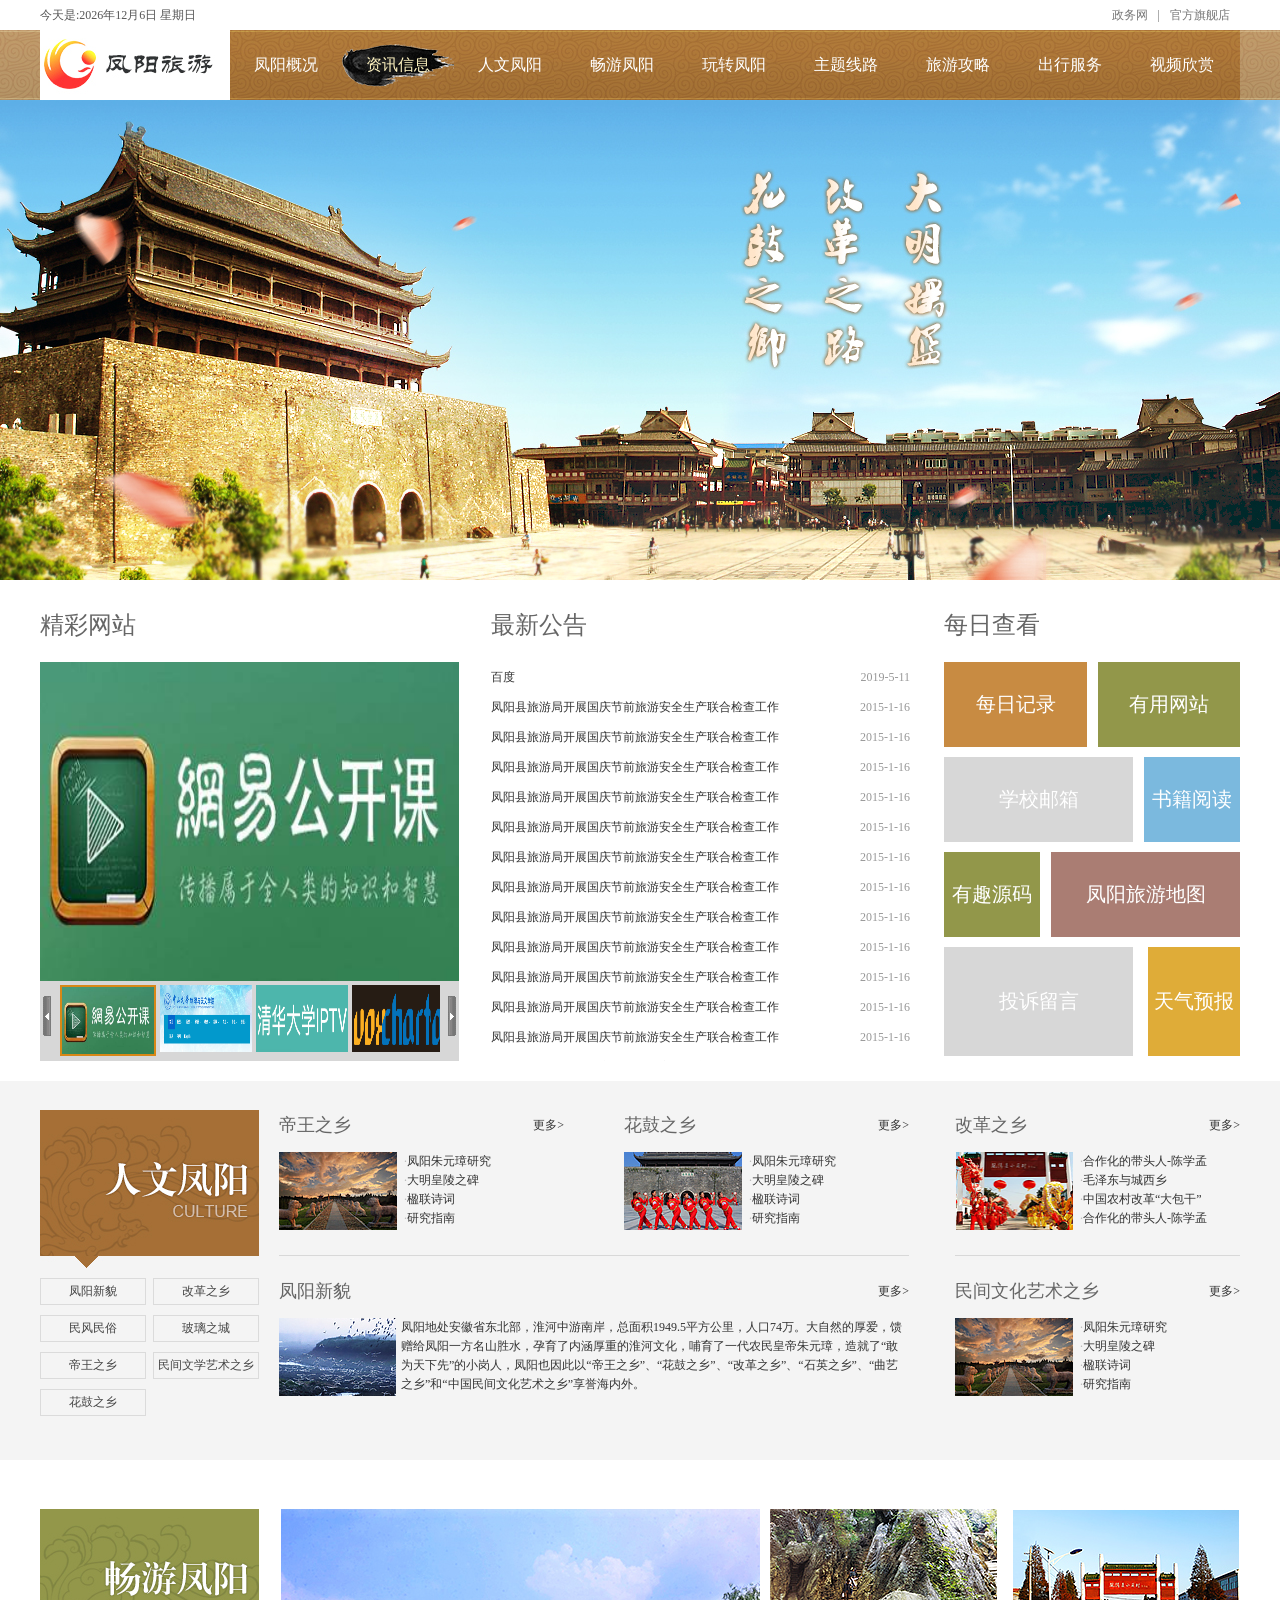
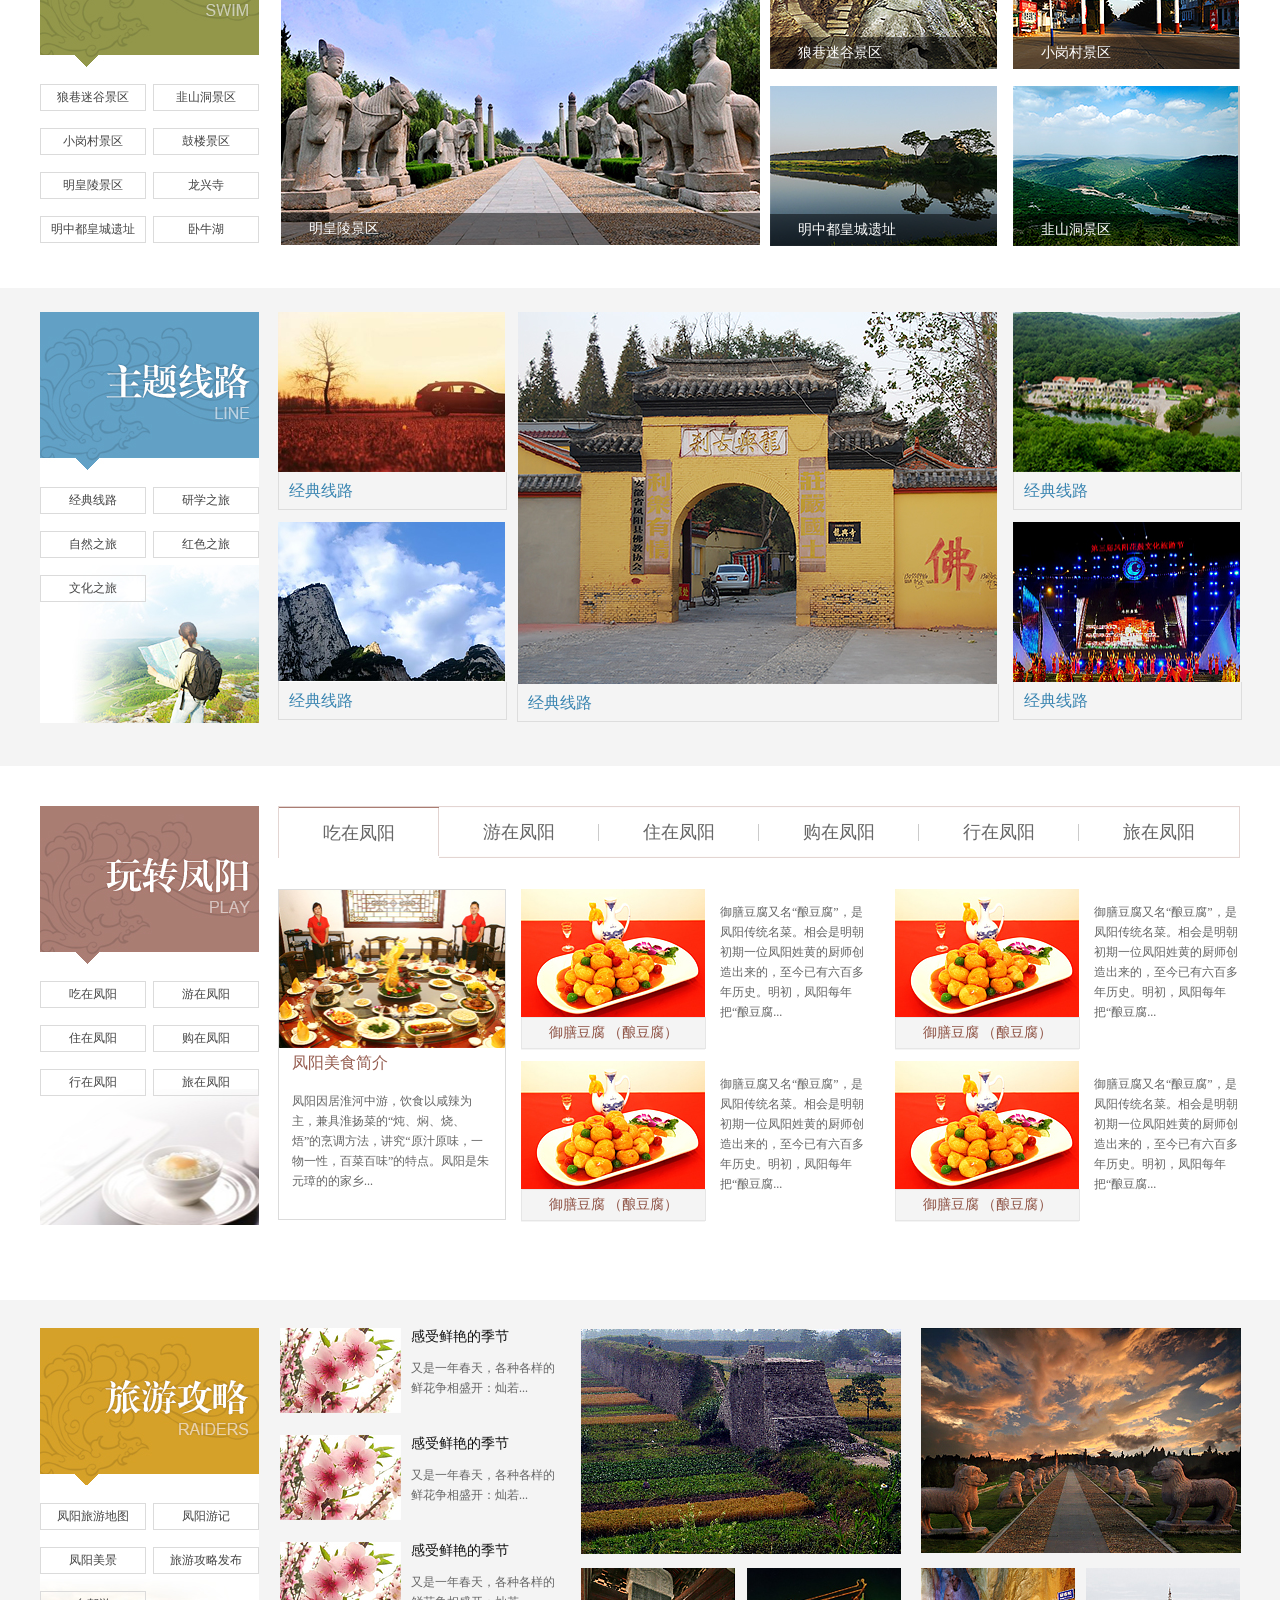
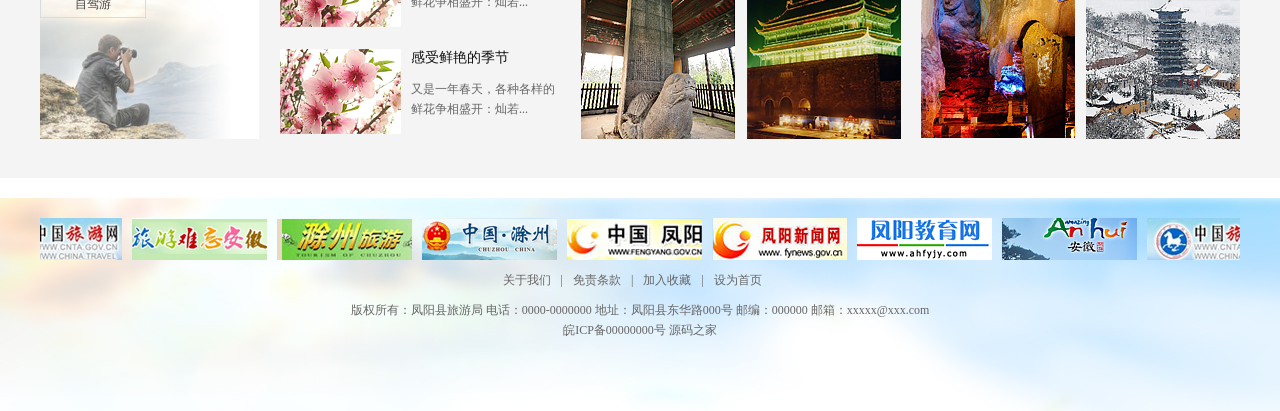
==== commit 67d293e9: "更新index.html，编写博文测试" ====
--- a/index.html
+++ b/index.html
@@ -217,7 +217,7 @@
       <ul>
         <li class="cx1"><a href="每日查看/20190511.html">每日记录</a></li>
         <li class="cx2"><a href="每日查看/20190511.html">有用网站</a></li>
-        <li class="cx3"><a href="http://mail.sysu.edu.cn/zimbra/mail#1">学校邮箱</a></li>
+        <li class="cx3"><a href="http:">学校邮箱</a></li>
         <li class="cx4"><a href="每日查看/book/book.html">书籍阅读</a></li>
         <!--
         <li class="cx5"><a href="每日查看/code/出行服务.html">有趣源码</a></li>
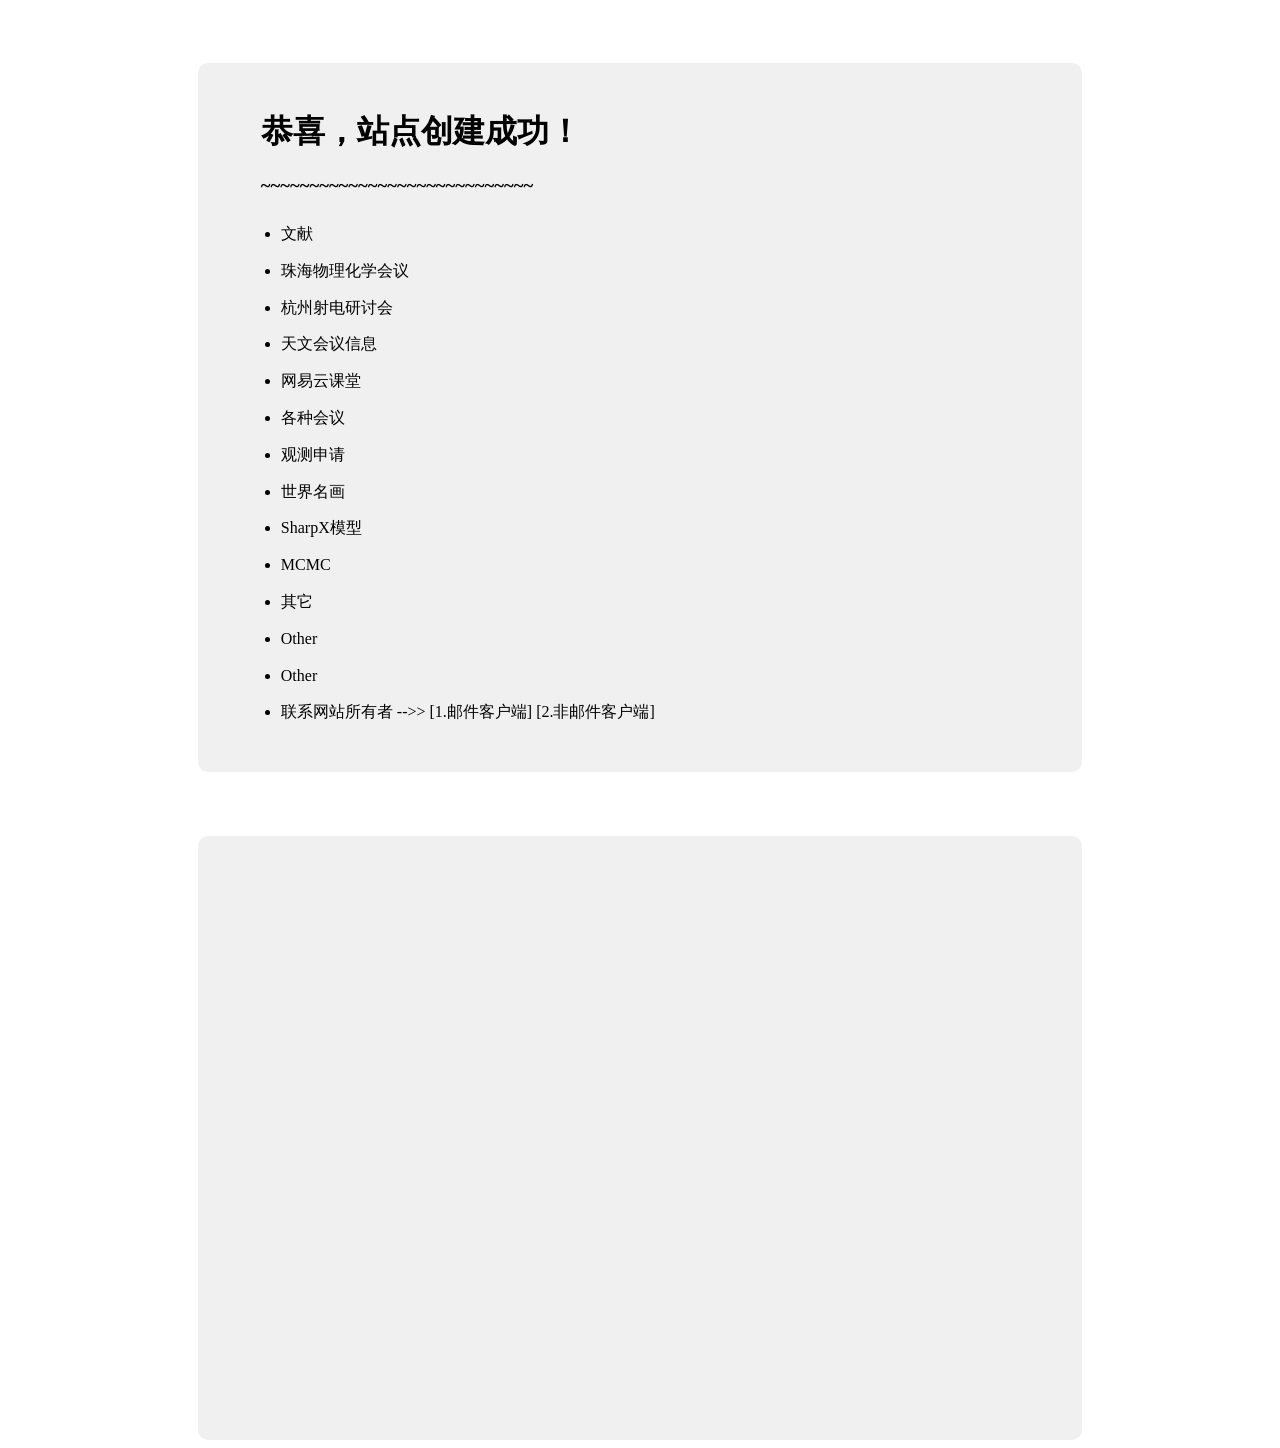
==== commit 95c4ef10: "Create index.html" ====
--- a/index.html
+++ b/index.html
@@ -1,648 +1,89 @@
-<!DOCTYPE html PUBLIC "-//W3C//DTD XHTML 1.0 Transitional//EN" "http://www.w3.org/TR/xhtml1/DTD/xhtml1-transitional.dtd">
-<html xmlns="http://www.w3.org/1999/xhtml">
-<head>
-<meta http-equiv="Content-Type" content="text/html; charset=utf-8" />
-<title>我的网站</title>
-<meta name="keywords" content="凤阳县旅游局 " />
-<meta name="description" content="凤阳县旅游局 " />
-<link href="css/whir_css.css" rel="stylesheet" type="text/css">
-<script type="text/javascript" src="script/jquery.js"></script>
-<script type="text/javascript" src="script/superslide.2.1.js"></script>
-<script type="text/javascript" src="script/column.js"></script>
-<script type="text/javascript" src="script/min_contentslider.js"></script>
-</head>
-<body>
-<!--header-->
-<div id="header">
-  <div class="top">
-    <div class="time">
-      <script language=JavaScript>
-<!--
-var enabled = 0; today = new Date();
-var day; var date;
-if(today.getDay()==0) day = " 星期日"
-if(today.getDay()==1) day = " 星期一"
-if(today.getDay()==2) day = " 星期二"
-if(today.getDay()==3) day = " 星期三"
-if(today.getDay()==4) day = " 星期四"
-if(today.getDay()==5) day = " 星期五"
-if(today.getDay()==6) day = " 星期六"
-document.fgColor = "000000";
-date = "今天是:" + (today.getFullYear()) + "年" + (today.getMonth() + 1 ) + "月" + today.getDate() + "日" + day +"";
-document.write(date);
-// -->
-</script>
-    </div>
-    <div class="weather">
-      <iframe width="450" scrolling="no" height="18" frameborder="0" allowtransparency="true" src="http://i.tianqi.com/index.php?c=code&id=1&color=%23555555&icon=3&py=zhuhai&wind=0&num=1"></iframe>
-    </div>
-    <div class="tnav"><a href="#">政务网</a>|<a href="#">官方旗舰店</a></div>
-  </div>
-  <div class="nav">
-    <div class="navmenu">
-      <div class="logo"><a href="index.html"><img src="images/logo.jpg" width="190" height="70" /></a></div>
-      <ul>
-        <li><a href="凤阳概况.html">凤阳概况</a></li>
-        <li><a href="资讯信息.html"  class="on">资讯信息</a></li>
-        <li><a href="人文凤阳.html">人文凤阳</a></li>
-        <li><a href="畅游服务.html">畅游凤阳</a></li>
-        <li><a href="玩转凤阳.html">玩转凤阳</a></li>
-        <li><a href="主题线路.html">主题线路</a></li>
-        <li><a href="旅游攻略.html">旅游攻略</a></li>
-        <li><a href="出行服务.html">出行服务</a></li>
-        <li><a href="#">视频欣赏</a></li>
-      </ul>
-    </div>
-  </div>
-</div>
-<div class="clear"></div>
-<div class="fullSlide">
-  <div class="bd">
-    <ul>
-        <!--页面最上方幻动片播放-->
-      <li _src="url(images/banner.jpg)" style="background:#555555 center 0 no-repeat;"><a target="_blank" href="#"></a></li>
-    </ul>
-  </div>
-  <div class="hd">
-    <ul>
-    </ul>
-  </div>
-  <span class="prev"></span> <span class="next"></span> </div>
-<script type="text/javascript">
-jQuery(".fullSlide").hover(function() {
-    jQuery(this).find(".prev,.next").stop(true, true).fadeTo("show", 0.5)
-},
-function() {
-    jQuery(this).find(".prev,.next").fadeOut()
-});
-jQuery(".fullSlide").slide({
-    titCell: ".hd ul",
-    mainCell: ".bd ul",
-    effect: "fold",
-    autoPlay: true,
-    autoPage: true,
-    trigger: "click",
-    startFun: function(i) {
-        var curLi = jQuery(".fullSlide .bd li").eq(i);
-        if ( !! curLi.attr("_src")) {
-            curLi.css("background-image", curLi.attr("_src")).removeAttr("_src")
-        }
-    }
-});
-</script>
-<!--中间内容-->
-<div id="container">
-  <div class="con">
-    <!--精彩网站-->
-    <div class="active">
-      <div class="title">
-        <h1>精彩网站</h1>
-      </div>
-      <div class="picshow">
-	  <DIV class=syFocusThumb>
-          <DIV id=syFocusThumb class=sliderwrapper>
-            <DIV class=contentdiv>
-              <DIV class=dPic><A href="#" 
-target=_blank><IMG  src="images/2_1.jpg" width=419 
-height=319></A></DIV>
-            </DIV>
-            <DIV class=contentdiv>
-              <DIV class=dPic><A href="#" 
-target=_blank><IMG  src="images/60x200.jpg" 
-width=419 
-height=319></A></DIV>
-            </DIV>
-            <DIV class=contentdiv>
-              <DIV class=dPic><A href="#" 
-target=_blank><IMG  src="images/iptv.jpg" width=419
-height=319></A></DIV>
-            </DIV>
-            <DIV class=contentdiv>
-              <DIV class=dPic><A href="#" 
-target=_blank><IMG  src="images/350-200_2.jpg" width=419 
-height=319></A></DIV>
-            </DIV>
-            <DIV class=contentdiv>
-              <DIV class=dPic><A 
-href="#" 
-target=_blank><IMG  src="images/emnb350.jpg" 
-width=419 
-height=319></A></DIV>
-            </DIV>
-          </DIV>
-          <DIV id=paginate-syFocusThumb class=pagination><I id=prev class=prev 
-title=上一幅></I>
-            <DIV class=thumbWrap>
-              <DIV class=holder><I class=toc><A 
-href="#" target=_blank><IMG  src="images/2_1.jpg" width=92 height=67></A></I> <I 
-class=toc><A href="#" 
-target=_blank><IMG src="images/60x200.jpg" 
-width=92 height=67></A></I> <I class=toc><A 
-href="#" target=_blank><IMG  src="images/iptv.jpg" width=92 height=67></A></I> <I
-class=toc><A href="#" 
-target=_blank><IMG src="images/350-200_2.jpg" width=92 height=67></A></I> <I class=toc><A 
-href="#" 
-target=_blank><IMG src="images/123.jpg" width=92 height=67></A></I> </DIV>
-            </DIV>
-            <I id=next class=next title=下一幅></I></DIV>
-          <SCRIPT type=text/javascript>
-//焦点图初始化
-featuredcontentslider.init({
-id: "syFocusThumb", //指定ID
-contentsource: ["inline", ""], //有效值: ["inline", ""] 嵌入html or ["ajax", "path_to_file"] 嵌入utf-8文件
-toc: "scroll", //有效值: "#increment" 标记序号, "markup", ["markup1", "markup2", etc]标记具体内容
-nextprev: ["", ""], //next_pre标记 ，如："上一条" "下一条"，设置为 "" 为不出现
-revealtype: "click", //鼠标事件有效值: “click” or “mouseover”
-enablefade: [false, 0.15], // 切换褪色度 “true”or “false”
-autorotate: [true, 3500], // 切换停留时间 “true”or “false”
-delay: 0, //事件延迟时间(默认值：0，单位：ms)
-//playtab: 4, 默认的播放舌签
-onChange: function(previndex, curindex){ //触发处理；previndex 触发处理上一个记录； curindex 触发处理上一个记录 可以自定义函数控制；参考亲子网首页“亲子部落-相册”
-}
-});
-</SCRIPT>
-        </DIV>
-	  </div>
-    </div>
-    <!--最新公告-->
-    <div class="zixun">
-      <div class="title">
-        <h1>最新公告</h1>
-      </div>
-      <ul class="list">
-        <li><span>2019-5-11</span><a href="每日查看/20190511.html">百度</a></li>
-        <li><span>2015-1-16</span><a href="#">凤阳县旅游局开展国庆节前旅游安全生产联合检查工作</a></li>
-        <li><span>2015-1-16</span><a href="#">凤阳县旅游局开展国庆节前旅游安全生产联合检查工作</a></li>
-        <li><span>2015-1-16</span><a href="#">凤阳县旅游局开展国庆节前旅游安全生产联合检查工作</a></li>
-        <li><span>2015-1-16</span><a href="#">凤阳县旅游局开展国庆节前旅游安全生产联合检查工作</a></li>
-        <li><span>2015-1-16</span><a href="#">凤阳县旅游局开展国庆节前旅游安全生产联合检查工作</a></li>
-        <li><span>2015-1-16</span><a href="#">凤阳县旅游局开展国庆节前旅游安全生产联合检查工作</a></li>
-        <li><span>2015-1-16</span><a href="#">凤阳县旅游局开展国庆节前旅游安全生产联合检查工作</a></li>
-        <li><span>2015-1-16</span><a href="#">凤阳县旅游局开展国庆节前旅游安全生产联合检查工作</a></li>
-        <li><span>2015-1-16</span><a href="#">凤阳县旅游局开展国庆节前旅游安全生产联合检查工作</a></li>
-        <li><span>2015-1-16</span><a href="#">凤阳县旅游局开展国庆节前旅游安全生产联合检查工作</a></li>
-        <li><span>2015-1-16</span><a href="#">凤阳县旅游局开展国庆节前旅游安全生产联合检查工作</a></li>
-        <li><span>2015-1-16</span><a href="#">凤阳县旅游局开展国庆节前旅游安全生产联合检查工作</a></li>
-        <li><span>2015-1-16</span><a href="#">凤阳县旅游局开展国庆节前旅游安全生产联合检查工作</a></li>
-        <li><span>2015-1-16</span><a href="#">凤阳县旅游局开展国庆节前旅游安全生产联合检查工作</a></li>
-        <li><span>2015-1-16</span><a href="#">凤阳县旅游局开展国庆节前旅游安全生产联合检查工作</a></li>
-        <li><span>2015-1-16</span><a href="#">凤阳县旅游局开展国庆节前旅游安全生产联合检查工作</a></li>
-        <li><span>2015-1-16</span><a href="#">凤阳县旅游局开展国庆节前旅游安全生产联合检查工作</a></li>
-        <li><span>2015-1-16</span><a href="#">凤阳县旅游局开展国庆节前旅游安全生产联合检查工作</a></li>
-        <li><span>2015-1-16</span><a href="#">凤阳县旅游局开展国庆节前旅游安全生产联合检查工作</a></li>
-        <li><span>2015-1-16</span><a href="#">凤阳县旅游局开展国庆节前旅游安全生产联合检查工作</a></li>
-        <li><span>2015-1-16</span><a href="#">凤阳县旅游局开展国庆节前旅游安全生产联合检查工作</a></li>
-        <li><span>2015-1-16</span><a href="#">凤阳县旅游局开展国庆节前旅游安全生产联合检查工作</a></li>
-        <li><span>2015-1-16</span><a href="#">凤阳县旅游局开展国庆节前旅游安全生产联合检查工作</a></li>
-        <li><span>2015-1-16</span><a href="#">凤阳县旅游局开展国庆节前旅游安全生产联合检查工作</a></li>
-        <li><span>2015-1-16</span><a href="#">凤阳县旅游局开展国庆节前旅游安全生产联合检查工作</a></li>
-        <li><span>2015-1-16</span><a href="#">凤阳县旅游局开展国庆节前旅游安全生产联合检查工作</a></li>
-        <li><span>2015-1-16</span><a href="#">凤阳县旅游局开展国庆节前旅游安全生产联合检查工作</a></li>
-        <li><span>2015-1-16</span><a href="#">凤阳县旅游局开展国庆节前旅游安全生产联合检查工作</a></li>
-        <li><span>2015-1-16</span><a href="#">凤阳县旅游局开展国庆节前旅游安全生产联合检查工作</a></li>
-        <li><span>2015-1-16</span><a href="#">凤阳县旅游局开展国庆节前旅游安全生产联合检查工作</a></li>
-        <li><span>2015-1-16</span><a href="#">凤阳县旅游局开展国庆节前旅游安全生产联合检查工作</a></li>
-      </ul>
-      <ul class="list1">
-        <li class="li1"><a href="#"><img src="images/pic1.jpg" /><span>小长假旅游接待情况</span></a></li>
-        <li class="li2"><a href="#"><img src="images/pic2.jpg" /><span>小岗村</span></a></li>
-        <li class="li3"><a href="#"><img src="images/pic3.jpg" /><span>明皇陵</span></a></li>
-      </ul>
-    </div>
-    <!--每日查看-->
-    <div class="cxfw">
-      <div class="title">
-        <h1>每日查看</h1>
-      </div>
-      <ul>
-        <li class="cx1"><a href="每日查看/20190511.html">每日记录</a></li>
-        <li class="cx2"><a href="每日查看/20190511.html">有用网站</a></li>
-        <li class="cx3"><a href="http:">学校邮箱</a></li>
-        <li class="cx4"><a href="每日查看/book/book.html">书籍阅读</a></li>
-        <!--
-        <li class="cx5"><a href="每日查看/code/出行服务.html">有趣源码</a></li>
-         -->
-        <li class="cx5"><a href="源码.html">有趣源码</a></li>
-        <li class="cx6"><a href="#">凤阳旅游地图</a></li>
-        <li class="cx7"><a href="#">投诉留言</a></li>
-        <li class="cx8"><a href="#">天气预报</a></li>
-      </ul>
-    </div>
-  </div>
-  <!--人文凤阳-->
-  <div class="con1">
-    <div class="culture">
-      <div class="rwfy">
-        <h1>人文凤阳</h1>
-        <ul class="list2">
-          <li class="rw1"><a href="#">凤阳新貌</a></li>
-          <li class="rw2"><a href="#">改革之乡</a></li>
-          <li class="rw1"><a href="#">民风民俗</a></li>
-          <li class="rw2"><a href="#">玻璃之城</a></li>
-          <li class="rw1"><a href="#">帝王之乡</a></li>
-          <li class="rw2"><a href="#">民间文学艺术之乡</a></li>
-          <li class="rw1"><a href="#">花鼓之乡</a></li>
-        </ul>
-      </div>
-      <!--凤阳概况-->
-      <div class="fygk">
-        <div class="xiang">
-          <div class="column">
-            <div class="title1"><a href="#">更多></a>
-              <h1>帝王之乡</h1>
-            </div>
-            <div class="xcon">
-              <div class="ximg"><a href="#"><img src="images/dwzx.jpg" width="118" height="78" /></a></div>
-              <ul>
-                <li>·<a href="#">凤阳朱元璋研究</a></li>
-                <li>·<a href="#">大明皇陵之碑</a></li>
-                <li>·<a href="#">楹联诗词</a></li>
-                <li>·<a href="#">研究指南</a></li>
-              </ul>
-            </div>
-          </div>
-          <div class="column" style="float:right">
-            <div class="title1"><a href="#">更多></a>
-              <h1>花鼓之乡</h1>
-            </div>
-            <div class="xcon">
-              <div class="ximg"><a href="#"><img src="images/hgzx.jpg" width="118" height="78" /></a></div>
-              <ul>
-                <li>·<a href="#">凤阳朱元璋研究</a></li>
-                <li>·<a href="#">大明皇陵之碑</a></li>
-                <li>·<a href="#">楹联诗词</a></li>
-                <li>·<a href="#">研究指南</a></li>
-              </ul>
-            </div>
-          </div>
-        </div>
-        <!--凤阳新貌-->
-        <div class="fyxm">
-          <div class="title1"><a href="#">更多></a>
-            <h1>凤阳新貌</h1>
-          </div>
-          <div class="fycon"> <img src="images/xm.jpg" width="117" height="78" align="left" />凤阳地处安徽省东北部，淮河中游南岸，总面积1949.5平方公里，人口74万。大自然的厚爱，馈赠给凤阳一方名山胜水，孕育了内涵厚重的淮河文化，哺育了一代农民皇帝朱元璋，造就了“敢为天下先”的小岗人，凤阳也因此以“帝王之乡”、“花鼓之乡”、“改革之乡”、“石英之乡”、“曲艺之乡”和“中国民间文化艺术之乡”享誉海内外。 </div>
-        </div>
-      </div>
-      <div class="rightcon">
-        <div class="column" style="border-bottom:1px solid #d8d8d8;">
-          <div class="title1"><a href="#">更多></a>
-            <h1>改革之乡</h1>
-          </div>
-          <div class="xcon">
-            <div class="ximg"><a href="#"><img src="images/gg.jpg" width="118" height="78" /></a></div>
-            <ul>
-              <li>·<a href="#">合作化的带头人-陈学孟</a></li>
-              <li>·<a href="#">毛泽东与城西乡</a></li>
-              <li>·<a href="#">中国农村改革“大包干”</a></li>
-              <li>·<a href="#">合作化的带头人-陈学孟</a></li>
-            </ul>
-          </div>
-        </div>
-        <div class="column" style="margin-top:20px;">
-          <div class="title1"><a href="#">更多></a>
-            <h1>民间文化艺术之乡</h1>
-          </div>
-          <div class="xcon">
-            <div class="ximg"><a href="#"><img src="images/dwzx.jpg" width="118" height="78" /></a></div>
-            <ul>
-              <li>·<a href="#">凤阳朱元璋研究</a></li>
-              <li>·<a href="#">大明皇陵之碑</a></li>
-              <li>·<a href="#">楹联诗词</a></li>
-              <li>·<a href="#">研究指南</a></li>
-            </ul>
-          </div>
-        </div>
-      </div>
-    </div>
-  </div>
-  <!--畅游凤阳-->
-  <div class="con2">
-    <div class="cyfy">
-      <!--畅游凤阳-->
-      <div class="cyleft">
-        <h1>畅游凤阳</h1>
-        <ul class="list4">
-          <li class="rw1"><a href="#">狼巷迷谷景区</a></li>
-          <li class="rw2"><a href="#">韭山洞景区</a></li>
-          <li class="rw1"><a href="#">小岗村景区</a></li>
-          <li class="rw2"><a href="#">鼓楼景区</a></li>
-          <li class="rw1"><a href="#">明皇陵景区</a></li>
-          <li class="rw2"><a href="#">龙兴寺</a></li>
-          <li class="rw1"><a href="#">明中都皇城遗址</a></li>
-          <li class="rw2"><a href="#">卧牛湖</a></li>
-        </ul>
-      </div>
-      <ul class="list3">
-        <li class="cy1"><a href="#"><img src="images/cy1.jpg" width="479" height="336" /><span>明皇陵景区</span></a></li>
-        <li class="cy2"><a href="#"><img src="images/cy2.jpg" width="227" height="160"/><span>狼巷迷谷景区</span></a></li>
-        <li class="cy3"><a href="#"><img src="images/cy3.jpg" width="227" height="160"/><span>小岗村景区</span></a></li>
-        <li class="cy4"><a href="#"><img src="images/cy4.jpg" width="227" height="160"/><span>明中都皇城遗址</span></a></li>
-        <li class="cy5"><a href="#"><img src="images/cy5.jpg" width="227" height="160"/><span>韭山洞景区</span></a></li>
-      </ul>
-    </div>
-  </div>
-  <!--主题线路-->
-  <div class="con3">
-    <div class="ztxl">
-      <div class="ztleft">
-        <h1>主题线路</h1>
-        <ul class="list4">
-          <li class="rw1"><a href="#">经典线路</a></li>
-          <li class="rw2"><a href="#">研学之旅</a></li>
-          <li class="rw1"><a href="#">自然之旅</a></li>
-          <li class="rw2"><a href="#">红色之旅</a></li>
-          <li class="rw1"><a href="#">文化之旅</a></li>
-        </ul>
-      </div>
-      <ul class="list5">
-        <li class="xl1">
-          <div class="imgteaser"><a href="#"><img src="images/xl1.jpg" width="227" height="160" /><span class="lxhover">
-自驾车外出难免会出现一些故障。假如行驶中出现故障或有故障而暂时无零配件供应又需急用的情况，我们不得不采取一些应急的修理方法。效站！
-</span></a></div>
-          <div class="titles"><a href="#">经典线路</a></div>
-        </li>
-        <li class="xl2">
-          <div class="imgteaser"><a href="#"><img src="images/xl2.jpg" width="227" height="160" /><span class="lxhover">
-自驾车外出难免会出现一些故障。假如行驶中出现故障或有故障而暂时无零配件供应又需急用的情况，我们不得不采取一些应急的修理方法。效站！
-</span></a></div>
-          <div class="titles"><a href="#">经典线路</a></div>
-        </li>
-        <li class="xl3">
-          <div class="imgteaser"><a href="#"><img src="images/xl3.jpg" width="480" height="372"/><span class="lxhover">
-自驾车外出难免会出现一些故障。假如行驶中出现故障或有故障而暂时无零配件供应又需急用的情况，我们不得不采取一些应急的修理方法。效站！
-</span></a></div>
-          <div class="titles"><a href="#">经典线路</a></div>
-        </li>
-        <li class="xl4">
-          <div class="imgteaser"><a href="#"><img src="images/xl4.jpg" width="227" height="160" /><span class="lxhover">
-自驾车外出难免会出现一些故障。假如行驶中出现故障或有故障而暂时无零配件供应又需急用的情况，我们不得不采取一些应急的修理方法。效站！
-</span></a></div>
-          <div class="titles"><a href="#">经典线路</a></div>
-        </li>
-        <li class="xl5">
-          <div class="imgteaser"><a href="#"><img src="images/xl5.jpg" width="227" height="160" /><span class="lxhover">
-自驾车外出难免会出现一些故障。假如行驶中出现故障或有故障而暂时无零配件供应又需急用的情况，我们不得不采取一些应急的修理方法。效站！
-</span></a></div>
-          <div class="titles"><a href="#">经典线路</a></div>
-        </li>
-      </ul>
-    </div>
-  </div>
-  <!--玩转凤阳-->
-  <div class="wancon">
-    <div class="wan">
-      <div class="wzleft">
-        <h1>玩转凤阳</h1>
-        <ul class="list4">
-          <li class="rw1"><a href="#">吃在凤阳</a></li>
-          <li class="rw2"><a href="#">游在凤阳</a></li>
-          <li class="rw1"><a href="#">住在凤阳</a></li>
-          <li class="rw2"><a href="#">购在凤阳</a></li>
-          <li class="rw1"><a href="#">行在凤阳</a></li>
-          <li class="rw2"><a href="#">旅在凤阳</a></li>
-        </ul>
-      </div>
-      <div class="wzright">
-        <div class="title2">
-          <h1 class="hover" id="one1" onmouseover="setTab('one',1,6)">吃在凤阳</h1>
-          <h1 id="one2" onmouseover="setTab('one',2,6)">游在凤阳</h1>
-          <h1 id="one3" onmouseover="setTab('one',3,6)">住在凤阳</h1>
-          <h1 id="one4" onmouseover="setTab('one',4,6)">购在凤阳</h1>
-          <h1 id="one5" onmouseover="setTab('one',5,6)">行在凤阳</h1>
-          <h1 id="one6" onmouseover="setTab('one',6,6)">旅在凤阳</h1>
-        </div>
-        <div class="clear"></div>
-        <div class="wzcon" id="con_one_1">
-          <div class="msjj"> <span class="msimg"><img src="images/ms.jpg" width="226" height="158" /></span> <span class="mstitle"><a href="#">凤阳美食简介</a></span>
-            <p>凤阳因居淮河中游，饮食以咸辣为主，兼具淮扬菜的“炖、焖、烧、焐”的烹调方法，讲究“原汁原味，一物一性，百菜百味”的特点。凤阳是朱元璋的的家乡...</p>
-          </div>
-          <div class="column1">
-            <div class="xgimg"> <span class="picimg"><img src="images/msimg.jpg" width="184" height="128" /></span> <span class="xgtitle"><a href="#">御膳豆腐 （酿豆腐）</a></span></div>
-            <div class="xgjj">御膳豆腐又名“酿豆腐”，是凤阳传统名菜。相会是明朝初期一位凤阳姓黄的厨师创造出来的，至今已有六百多年历史。明初，凤阳每年把“酿豆腐...</div>
-          </div>
-          <div class="column1" style="float:right;">
-            <div class="xgimg"> <span class="picimg"><img src="images/msimg.jpg" width="184" height="128" /></span> <span class="xgtitle"><a href="#">御膳豆腐 （酿豆腐）</a></span></div>
-            <div class="xgjj">御膳豆腐又名“酿豆腐”，是凤阳传统名菜。相会是明朝初期一位凤阳姓黄的厨师创造出来的，至今已有六百多年历史。明初，凤阳每年把“酿豆腐...</div>
-          </div>
-          <div class="column1" style="margin-top:10px;">
-            <div class="xgimg"> <span class="picimg"><img src="images/msimg.jpg" width="184" height="128" /></span> <span class="xgtitle"><a href="#">御膳豆腐 （酿豆腐）</a></span></div>
-            <div class="xgjj">御膳豆腐又名“酿豆腐”，是凤阳传统名菜。相会是明朝初期一位凤阳姓黄的厨师创造出来的，至今已有六百多年历史。明初，凤阳每年把“酿豆腐...</div>
-          </div>
-          <div class="column1" style="margin-top:10px; float:right;">
-            <div class="xgimg"> <span class="picimg"><img src="images/msimg.jpg" width="184" height="128" /></span> <span class="xgtitle"><a href="#">御膳豆腐 （酿豆腐）</a></span></div>
-            <div class="xgjj">御膳豆腐又名“酿豆腐”，是凤阳传统名菜。相会是明朝初期一位凤阳姓黄的厨师创造出来的，至今已有六百多年历史。明初，凤阳每年把“酿豆腐...</div>
-          </div>
-        </div>
-		
-		<div class="wzcon" id="con_one_2" style="display:none;">
-          <div class="msjj"> <span class="msimg"><img src="images/ms.jpg" width="226" height="158" /></span> <span class="mstitle"><a href="#">凤阳美食简介</a></span>
-            <p>凤阳因居淮河中游，饮食以咸辣为主，兼具淮扬菜的“炖、焖、烧、焐”的烹调方法，讲究“原汁原味，一物一性，百菜百味”的特点。凤阳是朱元璋的的家乡...</p>
-          </div>
-          <div class="column1">
-            <div class="xgimg"> <span class="picimg"><img src="images/msimg.jpg" width="184" height="128" /></span> <span class="xgtitle"><a href="#">御膳豆腐 （酿豆腐）</a></span></div>
-            <div class="xgjj">御膳豆腐又名“酿豆腐”，是凤阳传统名菜。相会是明朝初期一位凤阳姓黄的厨师创造出来的，至今已有六百多年历史。明初，凤阳每年把“酿豆腐...</div>
-          </div>
-          <div class="column1" style="float:right;">
-            <div class="xgimg"> <span class="picimg"><img src="images/msimg.jpg" width="184" height="128" /></span> <span class="xgtitle"><a href="#">御膳豆腐 （酿豆腐）</a></span></div>
-            <div class="xgjj">御膳豆腐又名“酿豆腐”，是凤阳传统名菜。相会是明朝初期一位凤阳姓黄的厨师创造出来的，至今已有六百多年历史。明初，凤阳每年把“酿豆腐...</div>
-          </div>
-          <div class="column1" style="margin-top:10px;">
-            <div class="xgimg"> <span class="picimg"><img src="images/msimg.jpg" width="184" height="128" /></span> <span class="xgtitle"><a href="#">御膳豆腐 （酿豆腐）</a></span></div>
-            <div class="xgjj">御膳豆腐又名“酿豆腐”，是凤阳传统名菜。相会是明朝初期一位凤阳姓黄的厨师创造出来的，至今已有六百多年历史。明初，凤阳每年把“酿豆腐...</div>
-          </div>
-          <div class="column1" style="margin-top:10px; float:right;">
-            <div class="xgimg"> <span class="picimg"><img src="images/msimg.jpg" width="184" height="128" /></span> <span class="xgtitle"><a href="#">御膳豆腐 （酿豆腐）</a></span></div>
-            <div class="xgjj">御膳豆腐又名“酿豆腐”，是凤阳传统名菜。相会是明朝初期一位凤阳姓黄的厨师创造出来的，至今已有六百多年历史。明初，凤阳每年把“酿豆腐...</div>
-          </div>
-        </div>
-		
-		<div class="wzcon" id="con_one_3" style="display:none;">
-          <div class="msjj"> <span class="msimg"><img src="images/ms.jpg" width="226" height="158" /></span> <span class="mstitle"><a href="#">凤阳美食简介</a></span>
-            <p>凤阳因居淮河中游，饮食以咸辣为主，兼具淮扬菜的“炖、焖、烧、焐”的烹调方法，讲究“原汁原味，一物一性，百菜百味”的特点。凤阳是朱元璋的的家乡...</p>
-          </div>
-          <div class="column1">
-            <div class="xgimg"> <span class="picimg"><img src="images/msimg.jpg" width="184" height="128" /></span> <span class="xgtitle"><a href="#">御膳豆腐 （酿豆腐）</a></span></div>
-            <div class="xgjj">御膳豆腐又名“酿豆腐”，是凤阳传统名菜。相会是明朝初期一位凤阳姓黄的厨师创造出来的，至今已有六百多年历史。明初，凤阳每年把“酿豆腐...</div>
-          </div>
-          <div class="column1" style="float:right;">
-            <div class="xgimg"> <span class="picimg"><img src="images/msimg.jpg" width="184" height="128" /></span> <span class="xgtitle"><a href="#">御膳豆腐 （酿豆腐）</a></span></div>
-            <div class="xgjj">御膳豆腐又名“酿豆腐”，是凤阳传统名菜。相会是明朝初期一位凤阳姓黄的厨师创造出来的，至今已有六百多年历史。明初，凤阳每年把“酿豆腐...</div>
-          </div>
-          <div class="column1" style="margin-top:10px;">
-            <div class="xgimg"> <span class="picimg"><img src="images/msimg.jpg" width="184" height="128" /></span> <span class="xgtitle"><a href="#">御膳豆腐 （酿豆腐）</a></span></div>
-            <div class="xgjj">御膳豆腐又名“酿豆腐”，是凤阳传统名菜。相会是明朝初期一位凤阳姓黄的厨师创造出来的，至今已有六百多年历史。明初，凤阳每年把“酿豆腐...</div>
-          </div>
-          <div class="column1" style="margin-top:10px; float:right;">
-            <div class="xgimg"> <span class="picimg"><img src="images/msimg.jpg" width="184" height="128" /></span> <span class="xgtitle"><a href="#">御膳豆腐 （酿豆腐）</a></span></div>
-            <div class="xgjj">御膳豆腐又名“酿豆腐”，是凤阳传统名菜。相会是明朝初期一位凤阳姓黄的厨师创造出来的，至今已有六百多年历史。明初，凤阳每年把“酿豆腐...</div>
-          </div>
-        </div>
-		
-		<div class="wzcon" id="con_one_4" style="display:none;">
-          <div class="msjj"> <span class="msimg"><img src="images/ms.jpg" width="226" height="158" /></span> <span class="mstitle"><a href="#">凤阳美食简介</a></span>
-            <p>凤阳因居淮河中游，饮食以咸辣为主，兼具淮扬菜的“炖、焖、烧、焐”的烹调方法，讲究“原汁原味，一物一性，百菜百味”的特点。凤阳是朱元璋的的家乡...</p>
-          </div>
-          <div class="column1">
-            <div class="xgimg"> <span class="picimg"><img src="images/msimg.jpg" width="184" height="128" /></span> <span class="xgtitle"><a href="#">御膳豆腐 （酿豆腐）</a></span></div>
-            <div class="xgjj">御膳豆腐又名“酿豆腐”，是凤阳传统名菜。相会是明朝初期一位凤阳姓黄的厨师创造出来的，至今已有六百多年历史。明初，凤阳每年把“酿豆腐...</div>
-          </div>
-          <div class="column1" style="float:right;">
-            <div class="xgimg"> <span class="picimg"><img src="images/msimg.jpg" width="184" height="128" /></span> <span class="xgtitle"><a href="#">御膳豆腐 （酿豆腐）</a></span></div>
-            <div class="xgjj">御膳豆腐又名“酿豆腐”，是凤阳传统名菜。相会是明朝初期一位凤阳姓黄的厨师创造出来的，至今已有六百多年历史。明初，凤阳每年把“酿豆腐...</div>
-          </div>
-          <div class="column1" style="margin-top:10px;">
-            <div class="xgimg"> <span class="picimg"><img src="images/msimg.jpg" width="184" height="128" /></span> <span class="xgtitle"><a href="#">御膳豆腐 （酿豆腐）</a></span></div>
-            <div class="xgjj">御膳豆腐又名“酿豆腐”，是凤阳传统名菜。相会是明朝初期一位凤阳姓黄的厨师创造出来的，至今已有六百多年历史。明初，凤阳每年把“酿豆腐...</div>
-          </div>
-          <div class="column1" style="margin-top:10px; float:right;">
-            <div class="xgimg"> <span class="picimg"><img src="images/msimg.jpg" width="184" height="128" /></span> <span class="xgtitle"><a href="#">御膳豆腐 （酿豆腐）</a></span></div>
-            <div class="xgjj">御膳豆腐又名“酿豆腐”，是凤阳传统名菜。相会是明朝初期一位凤阳姓黄的厨师创造出来的，至今已有六百多年历史。明初，凤阳每年把“酿豆腐...</div>
-          </div>
-        </div>
-		
-		<div class="wzcon" id="con_one_5" style="display:none;">
-          <div class="msjj"> <span class="msimg"><img src="images/ms.jpg" width="226" height="158" /></span> <span class="mstitle"><a href="#">凤阳美食简介</a></span>
-            <p>凤阳因居淮河中游，饮食以咸辣为主，兼具淮扬菜的“炖、焖、烧、焐”的烹调方法，讲究“原汁原味，一物一性，百菜百味”的特点。凤阳是朱元璋的的家乡...</p>
-          </div>
-          <div class="column1">
-            <div class="xgimg"> <span class="picimg"><img src="images/msimg.jpg" width="184" height="128" /></span> <span class="xgtitle"><a href="#">御膳豆腐 （酿豆腐）</a></span></div>
-            <div class="xgjj">御膳豆腐又名“酿豆腐”，是凤阳传统名菜。相会是明朝初期一位凤阳姓黄的厨师创造出来的，至今已有六百多年历史。明初，凤阳每年把“酿豆腐...</div>
-          </div>
-          <div class="column1" style="float:right;">
-            <div class="xgimg"> <span class="picimg"><img src="images/msimg.jpg" width="184" height="128" /></span> <span class="xgtitle"><a href="#">御膳豆腐 （酿豆腐）</a></span></div>
-            <div class="xgjj">御膳豆腐又名“酿豆腐”，是凤阳传统名菜。相会是明朝初期一位凤阳姓黄的厨师创造出来的，至今已有六百多年历史。明初，凤阳每年把“酿豆腐...</div>
-          </div>
-          <div class="column1" style="margin-top:10px;">
-            <div class="xgimg"> <span class="picimg"><img src="images/msimg.jpg" width="184" height="128" /></span> <span class="xgtitle"><a href="#">御膳豆腐 （酿豆腐）</a></span></div>
-            <div class="xgjj">御膳豆腐又名“酿豆腐”，是凤阳传统名菜。相会是明朝初期一位凤阳姓黄的厨师创造出来的，至今已有六百多年历史。明初，凤阳每年把“酿豆腐...</div>
-          </div>
-          <div class="column1" style="margin-top:10px; float:right;">
-            <div class="xgimg"> <span class="picimg"><img src="images/msimg.jpg" width="184" height="128" /></span> <span class="xgtitle"><a href="#">御膳豆腐 （酿豆腐）</a></span></div>
-            <div class="xgjj">御膳豆腐又名“酿豆腐”，是凤阳传统名菜。相会是明朝初期一位凤阳姓黄的厨师创造出来的，至今已有六百多年历史。明初，凤阳每年把“酿豆腐...</div>
-          </div>
-        </div>
-		
-		<div class="wzcon" id="con_one_6" style="display:none;">
-          <div class="msjj"> <span class="msimg"><img src="images/ms.jpg" width="226" height="158" /></span> <span class="mstitle"><a href="#">凤阳美食简介</a></span>
-            <p>凤阳因居淮河中游，饮食以咸辣为主，兼具淮扬菜的“炖、焖、烧、焐”的烹调方法，讲究“原汁原味，一物一性，百菜百味”的特点。凤阳是朱元璋的的家乡...</p>
-          </div>
-          <div class="column1">
-            <div class="xgimg"> <span class="picimg"><img src="images/msimg.jpg" width="184" height="128" /></span> <span class="xgtitle"><a href="#">御膳豆腐 （酿豆腐）</a></span></div>
-            <div class="xgjj">御膳豆腐又名“酿豆腐”，是凤阳传统名菜。相会是明朝初期一位凤阳姓黄的厨师创造出来的，至今已有六百多年历史。明初，凤阳每年把“酿豆腐...</div>
-          </div>
-          <div class="column1" style="float:right;">
-            <div class="xgimg"> <span class="picimg"><img src="images/msimg.jpg" width="184" height="128" /></span> <span class="xgtitle"><a href="#">御膳豆腐 （酿豆腐）</a></span></div>
-            <div class="xgjj">御膳豆腐又名“酿豆腐”，是凤阳传统名菜。相会是明朝初期一位凤阳姓黄的厨师创造出来的，至今已有六百多年历史。明初，凤阳每年把“酿豆腐...</div>
-          </div>
-          <div class="column1" style="margin-top:10px;">
-            <div class="xgimg"> <span class="picimg"><img src="images/msimg.jpg" width="184" height="128" /></span> <span class="xgtitle"><a href="#">御膳豆腐 （酿豆腐）</a></span></div>
-            <div class="xgjj">御膳豆腐又名“酿豆腐”，是凤阳传统名菜。相会是明朝初期一位凤阳姓黄的厨师创造出来的，至今已有六百多年历史。明初，凤阳每年把“酿豆腐...</div>
-          </div>
-          <div class="column1" style="margin-top:10px; float:right;">
-            <div class="xgimg"> <span class="picimg"><img src="images/msimg.jpg" width="184" height="128" /></span> <span class="xgtitle"><a href="#">御膳豆腐 （酿豆腐）</a></span></div>
-            <div class="xgjj">御膳豆腐又名“酿豆腐”，是凤阳传统名菜。相会是明朝初期一位凤阳姓黄的厨师创造出来的，至今已有六百多年历史。明初，凤阳每年把“酿豆腐...</div>
-          </div>
-        </div>
-		
-		
-      </div>
-    </div>
-  </div>
-  <!--旅游攻略-->
-  <div class="con4">
-    <div class="lygl">
-      <div class="lyleft">
-        <h1>旅游攻略</h1>
-        <ul class="list4">
-          <li class="rw1"><a href="#">凤阳旅游地图</a></li>
-          <li class="rw2"><a href="#">凤阳游记</a></li>
-          <li class="rw1"><a href="#">凤阳美景</a></li>
-          <li class="rw2"><a href="#">旅游攻略发布</a></li>
-          <li class="rw1"><a href="#">自驾游</a></li>
-        </ul>
-      </div>
-      <div class="lyright">
-        <ul class="lylist">
-          <li>
-            <div class="lyimg"><img src="images/th.jpg" width="121" height="85" /></div>
-            <h2><a href="#">感受鲜艳的季节</a></h2>
-            <p>又是一年春天，各种各样的鲜花争相盛开：灿若... </p>
-          </li>
-          <li>
-            <div class="lyimg"><img src="images/th.jpg" width="121" height="85" /></div>
-            <h2><a href="#">感受鲜艳的季节</a></h2>
-            <p>又是一年春天，各种各样的鲜花争相盛开：灿若... </p>
-          </li>
-          <li>
-            <div class="lyimg"><img src="images/th.jpg" width="121" height="85" /></div>
-            <h2><a href="#">感受鲜艳的季节</a></h2>
-            <p>又是一年春天，各种各样的鲜花争相盛开：灿若... </p>
-          </li>
-          <li>
-            <div class="lyimg"><img src="images/th.jpg" width="121" height="85" /></div>
-            <h2><a href="#">感受鲜艳的季节</a></h2>
-            <p>又是一年春天，各种各样的鲜花争相盛开：灿若... </p>
-          </li>
-        </ul>
-        <ul class="list6">
-          <li class="gl1"><a href="#"><img src="images/gl1.jpg" /></a></li>
-          <li class="gl2"><a href="#"><img src="images/gl2.jpg" /></a></li>
-          <li class="gl3"><a href="#"><img src="images/gl3.jpg" /></a></li>
-          <li class="gl4"><a href="#"><img src="images/gl4.jpg" /></a></li>
-          <li class="gl5"><a href="#"><img src="images/gl5.jpg" /></a></li>
-          <li class="gl6"><a href="#"><img src="images/gl6.jpg" /></a></li>
-        </ul>
-      </div>
-    </div>
-  </div>
-</div>
-<!--底部-->
-<div id="footer">
-<div class="links">
-    <!--下面是向左滚动代码-->
-    <div id="colee_left" style="overflow:hidden;width:1200px; padding:0px;">
-      <table cellpadding="0" cellspacing="0" border="0">
-        <tr>
-          <td id="colee_left1" valign="top"><table cellpadding="2" cellspacing="0" border="0">
-              <tr>
-                <td class="td1"><a href="#" target="_blank"><img src="images/link1.jpg" width="135" height="42" /></a></td>
-                <td class="td1"><a href="#" target="_blank"><img src="images/link2.jpg" width="135" height="42" /></a></td>
-				<td class="td1"><a href="#" target="_blank"><img src="images/link3.jpg" width="135" height="42" /></a></td>
-				<td class="td1"><a href="#" target="_blank"><img src="images/link4.jpg" width="135" height="42" /></a></td>
-				<td class="td1"><a href="#" target="_blank"><img src="images/link5.jpg" width="135" height="42" /></a></td>
-				<td class="td1"><a href="#" target="_blank"><img src="images/link6.jpg" width="135" height="42" /></a></td>
-				<td class="td1"><a href="#" target="_blank"><img src="images/link7.jpg" width="135" height="42" /></a></td>
-				<td class="td1"><a href="#" target="_blank"><img src="images/link8.jpg" width="135" height="42" /></a></td>
-              </tr>
-            </table></td>
-          <td id="colee_left2" valign="top"></td>
-        </tr>
-      </table>
-    </div>
-    <script>
-//使用div时，请保证colee_left2与colee_left1是在同一行上.
-var speed=48//速度数值越大速度越慢
-var colee_left2=document.getElementById("colee_left2");
-var colee_left1=document.getElementById("colee_left1");
-var colee_left=document.getElementById("colee_left");
-colee_left2.innerHTML=colee_left1.innerHTML
-function Marquee3(){
-if(colee_left2.offsetWidth-colee_left.scrollLeft<=0)//offsetWidth 是对象的可见宽度
-colee_left.scrollLeft-=colee_left1.offsetWidth//scrollWidth 是对象的实际内容的宽，不包边线宽度
-else{
-colee_left.scrollLeft++
-}
-}
-var MyMar3=setInterval(Marquee3,speed)
-colee_left.onmouseover=function() {clearInterval(MyMar3)}
-colee_left.onmouseout=function() {MyMar3=setInterval(Marquee3,speed)}
-</script>
-    <!--向左滚动代码结束-->
-  </div>
-  <div class="fnav"><a href="#">关于我们</a>|<a href="#">免责条款</a>|<a href="#">加入收藏</a>|<a href="#">设为首页</a></div>
-  <div class="copyright">版权所有：凤阳县旅游局 电话：0000-0000000 地址：凤阳县东华路000号 邮编：000000 邮箱：xxxxx@xxx.com<br />
-    皖ICP备00000000号 <a href="http://www.mycodes.net/" target="_blank">源码之家</a></div>
-</div>
-</body>
-</html>
+<!doctype html>
+<html>
+<head>
+    <meta charset="utf-8">
+    <title>恭喜，站点创建成功！</title>
+    <style>
+        .container {
+            width: 60%;
+            margin: 5% auto 0;
+            background-color: #f0f0f0;
+            padding: 2% 5%;
+            border-radius: 10px
+        }
+
+        ul {
+            padding-left: 20px;
+        }
+
+            ul li {
+                line-height: 2.3
+            }
+
+        a {
+            color: #000000
+        }
+        a{ text-decoration:none} 
+        a:hover{ text-decoration:underline}
+    </style>
+</head>
+<body>
+    <div class="container">
+        <h1>恭喜，站点创建成功！</h1>
+        <h3>~~~~~~~~~~~~~~~~~~~~~~~~~~~~</h3>
+        <ul>
+            <li><a href="/content/2022021101.html">文献</a></li>
+            <li><a href="https://ism.dust.fan/ism2021/node/1">珠海物理化学会议</a></li>
+            <li><a href="https://astronomy.nju.edu.cn/njdx/front/expand/registration/view.do?iid=61">杭州射电研讨会</a></li>
+            <li><a href="https://nadc.china-vo.org/meetings/">天文会议信息</a></li>
+            <li><a href="https://ke.youdao.com/user/mycourse?Pdt=CourseWeb&loginBack=false">网易云课堂</a></li>
+            <li><a href="/content/20201060201.html">各种会议</a></li>
+            <li><a href="/content/20201060202.html">观测申请</a></li>
+            <li><a href="/content/20201042402.html">世界名画</a></li>
+            <li><a href="/content/20201042401.html">SharpX模型</a></li>
+            <li><a href="/content/20201042404.html">MCMC</a></li>
+            <li><a href="/content/software.html">其它</a></li>
+            <li><a href="other.html">Other</a></li>
+            <li><a href="1.html">Other</a></li>
+<!--        <li><a href="/content/20201042403.html">报名</a></li>
+            <li><a href="/1.html">传输</a></li>
+            <li><a href="/js/04/index.html">test</a></li>
+-->
+            <li>联系网站所有者 -->> <a href="mailto:qiujianjie@mail.sysu.edu.cn?cc=qiujianjie2007@126.com&subject=Hello%20World!&body=Hi%20Qiu!">[1.邮件客户端]</a>  <a href="mailto:qiujianjie@mail.sysu.edu.cn?cc=qiujianjie2007@126.com&subject=Hello World!&body=Hi%20Qiu!">[2.非邮件客户端]</a></li>
+            <!-- 注意：应该使用 %20 来替换单词之间的空格，这样浏览器就可以正确地显示文本了。-->
+        </ul>
+    </div>
+</body>
+
+    <style>
+        .containerr {
+            width: 60%;
+            margin: 5% auto 0;
+            background-color: #f0f0f0;
+            padding: 2% 5%;
+            border-radius: 10px
+        }
+
+        ul {
+            padding-left: 20px;
+        }
+
+            ul li {
+                line-height: 2.3
+            }
+
+        a {
+            color: #000000
+        }
+    </style>
+     <div class="containerr">   
+<!-- 显示天气 -->
+<!-- 
+<iframe scrolling="no" src="https://tianqiapi.com/api.php?style=tw&skin=pitaya" frameborder="0" width="1700" height="500" allowtransparency="true"></iframe>
+<br />
+ -->
+<body>
+     <iframe scrolling="no" src="https://tianqiapi.com/api.php?style=tw&skin=pitaya" frameborder="0" width = "400" height="550" allowtransparency="true"></iframe>
+<br />
+</div>
+</body>
